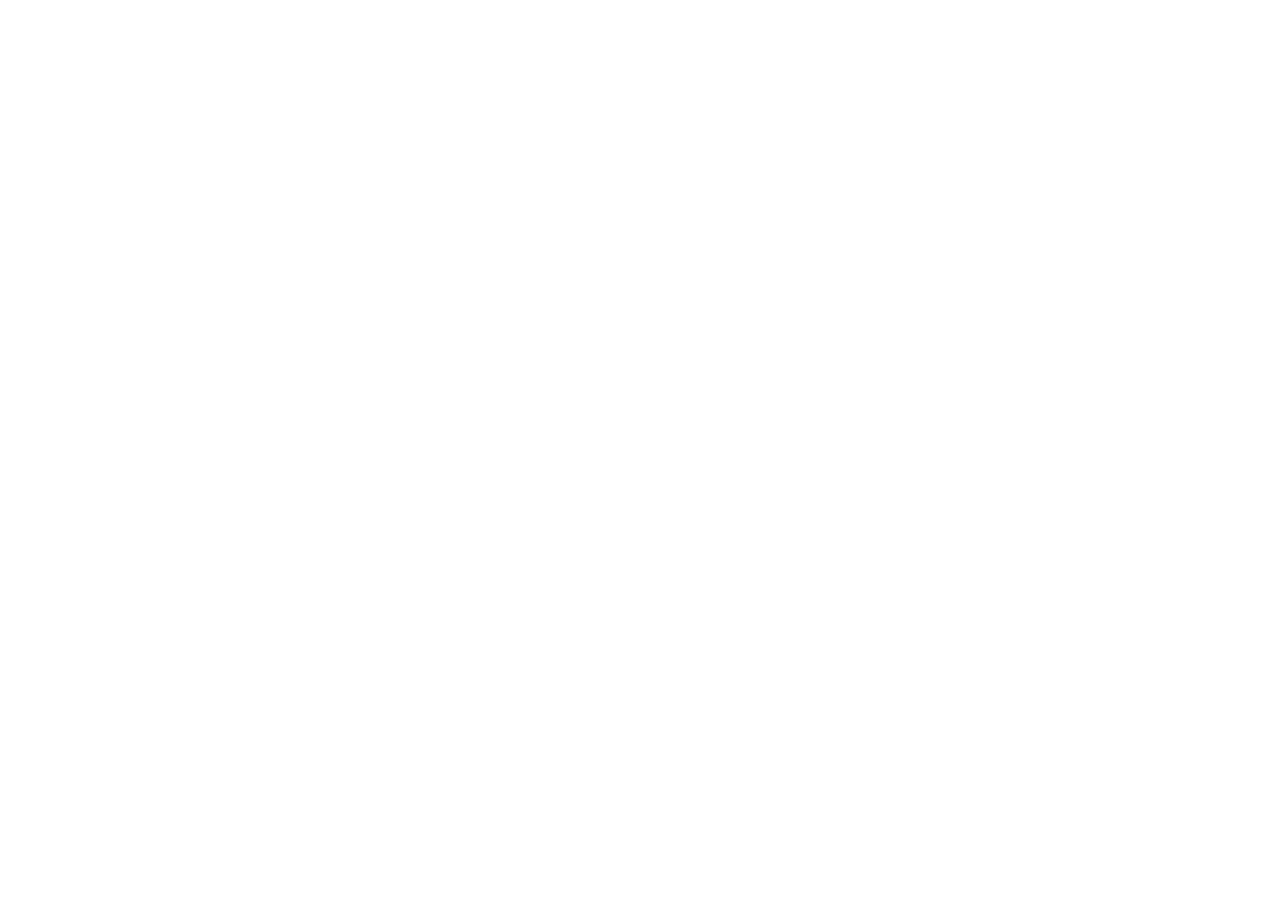
==== proyecto/index.html @ ee245ef7 "Configuración inicial y fin de retos de grilla." ====
<!doctype html>
<html lang="es">

  <head>
    <meta charset="utf-8">
    <meta name="viewport" content="width=device-width, initial-scale=1">
    <!-- CSS only -->
  <link href="https://cdn.jsdelivr.net/npm/bootstrap@5.2.0-beta1/dist/css/bootstrap.min.css" rel="stylesheet" integrity="sha384-0evHe/X+R7YkIZDRvuzKMRqM+OrBnVFBL6DOitfPri4tjfHxaWutUpFmBp4vmVor" crossorigin="anonymous">
    <title>Bootstrap</title>
  </head>
  
  <body>
    
    
    <script src="https://cdn.jsdelivr.net/npm/@popperjs/core@2.11.5/dist/umd/popper.min.js" integrity="sha384-Xe+8cL9oJa6tN/veChSP7q+mnSPaj5Bcu9mPX5F5xIGE0DVittaqT5lorf0EI7Vk" crossorigin="anonymous"></script>
    <script src="https://cdn.jsdelivr.net/npm/bootstrap@5.2.0-beta1/dist/js/bootstrap.min.js" integrity="sha384-kjU+l4N0Yf4ZOJErLsIcvOU2qSb74wXpOhqTvwVx3OElZRweTnQ6d31fXEoRD1Jy" crossorigin="anonymous"></script>
  </body>
</html>
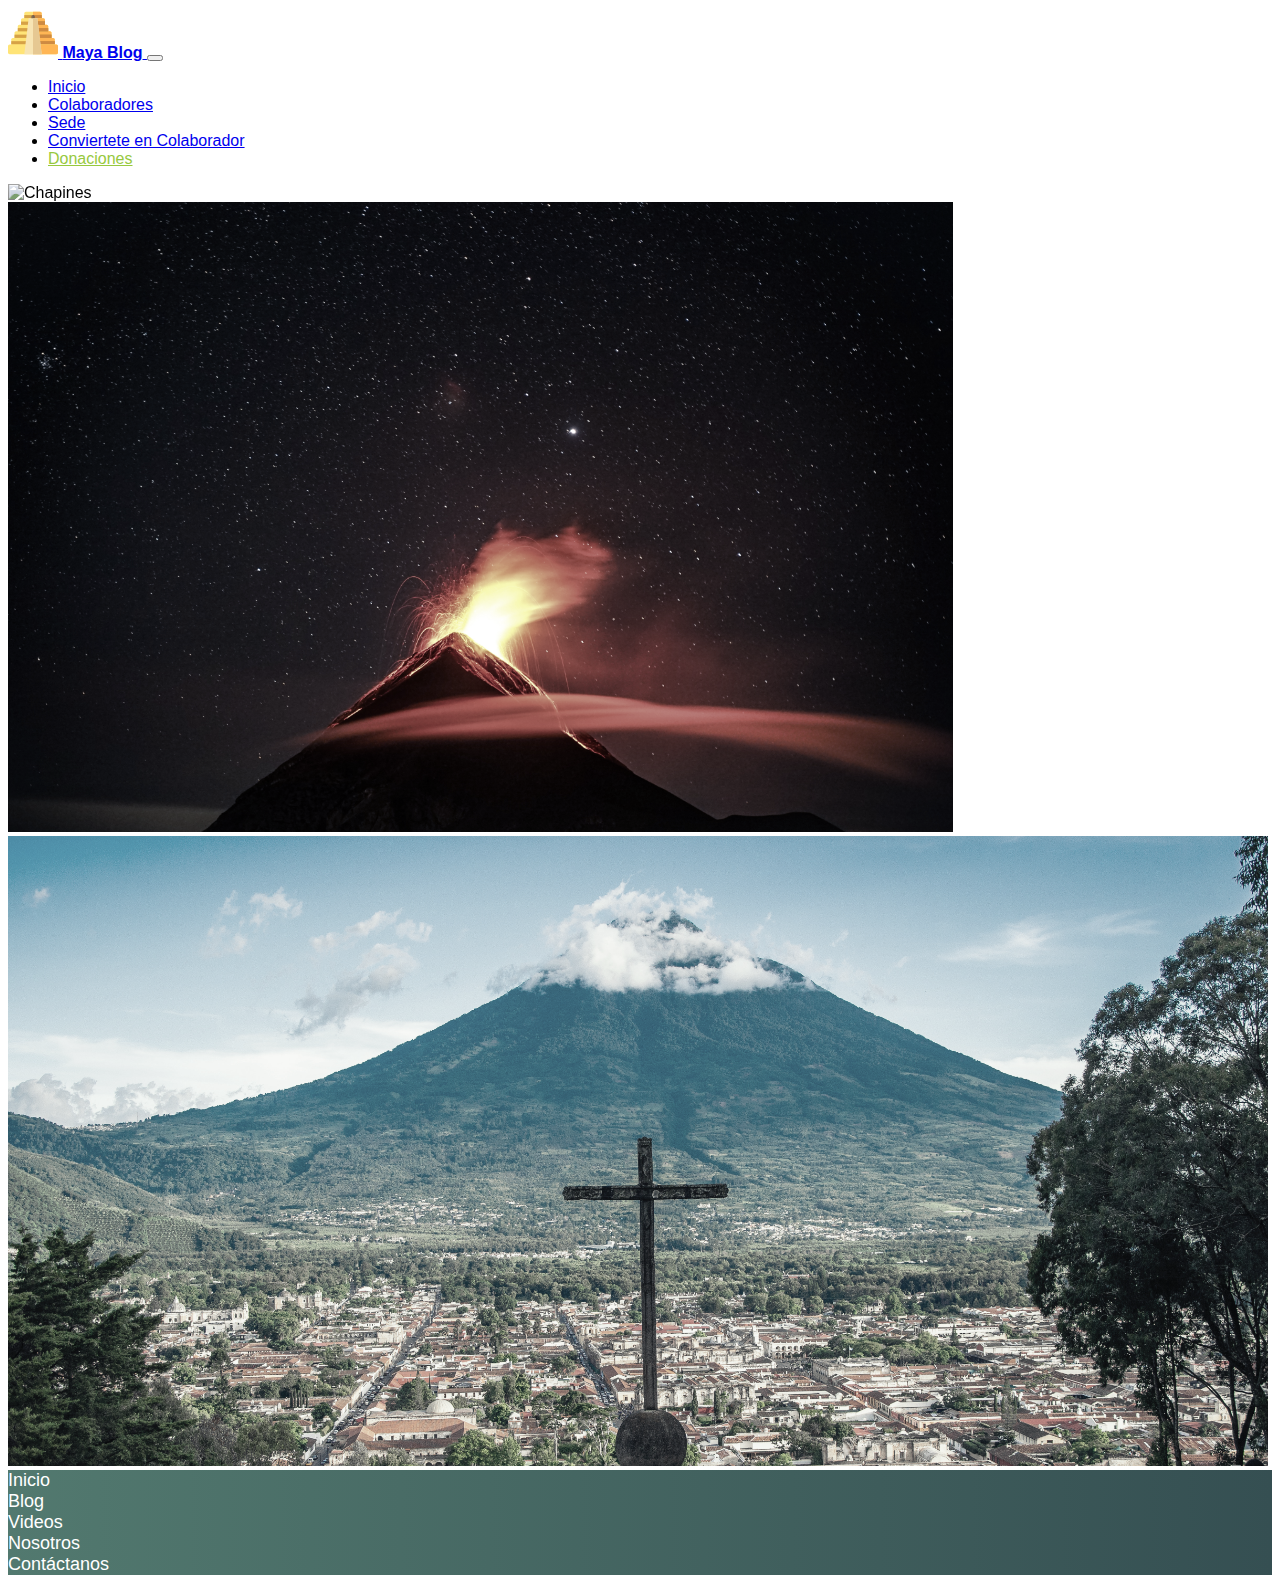
==== commit e77f6287: "Se agregó el header y el main con carrousel" ====
--- a/proyecto/index.html
+++ b/proyecto/index.html
@@ -5,13 +5,92 @@
     <meta charset="utf-8">
     <meta name="viewport" content="width=device-width, initial-scale=1">
     <!-- CSS only -->
-  <link href="https://cdn.jsdelivr.net/npm/bootstrap@5.2.0-beta1/dist/css/bootstrap.min.css" rel="stylesheet" integrity="sha384-0evHe/X+R7YkIZDRvuzKMRqM+OrBnVFBL6DOitfPri4tjfHxaWutUpFmBp4vmVor" crossorigin="anonymous">
-    <title>Bootstrap</title>
+    <link href="https://cdn.jsdelivr.net/npm/bootstrap@5.2.0-beta1/dist/css/bootstrap.min.css" rel="stylesheet" integrity="sha384-0evHe/X+R7YkIZDRvuzKMRqM+OrBnVFBL6DOitfPri4tjfHxaWutUpFmBp4vmVor" crossorigin="anonymous">
+    <link rel="stylesheet" href="styles.css">
+    <title></title>
   </head>
   
   <body>
-    
-    
+    <!-- HEADER -->
+    <!--Agrege navbar-dark para que las letras se pusieran grises, sino, no eran legibles-->
+    <!--El navbar-expand es la propieda que indica en que breeakpoint se expandirá el navbar-->
+    <nav id="header" class="navbar navbar-expand-lg navbar-dark bg-dark">
+        <div class="container">
+          <a class="navbar-brand" href="#">
+            <img src="assets/pyramid-mexico-svgrepo-com.svg" alt="Logo Blog">
+            <strong>Maya Blog</strong>
+          </a>
+          <button class="navbar-toggler" type="button" data-bs-toggle="collapse" data-bs-target="#navbarSupportedContent" aria-controls="navbarSupportedContent" aria-expanded="false" aria-label="Toggle navigation">
+            <span class="navbar-toggler-icon"></span>
+          </button>
+          <div class="collapse navbar-collapse" id="navbarSupportedContent">
+            <!--me y ms es Margin End y Margin Start, en este caso usamos ms auto para agregar margen inicial y correrlo a la derecha-->
+            <ul class="navbar-nav ms-auto mb-2 mb-lg-0">
+              <li class="nav-item">
+                <a class="nav-link active" aria-current="page" href="#">Inicio</a>
+              </li>
+              <li class="nav-item">
+                <a class="nav-link" href="#">Colaboradores</a>
+              </li>
+              <li class="nav-item">
+                <a class="nav-link" href="#">Sede</a>
+              </li>
+              <li class="nav-item">
+                <a class="nav-link" href="#">Conviertete en Colaborador</a>
+              </li>
+              <li class="nav-item">
+                <a class="nav-link text-donacion" href="#">Donaciones</a>
+              </li>
+            </ul>
+          </div>
+        </div>
+      </nav>
+    <!-- /HEADER -->
+
+    <!-- MAIN -->
+    <main>
+        <div id="carouselExampleControls" class="carousel slide" data-bs-ride="carousel" data-bs-pause="false">
+            <div class="carousel-inner">
+              <div class="carousel-item active">
+                <img src="assets/images/pexels-olivia-redpath-artesanias.jpg" class="d-block w-100" alt="Chapines">
+              </div>
+              <div class="carousel-item">
+                <img src="assets/images/pexels-clive-kim-volcanFuego.jpg" class="d-block w-100" alt="Volcan de Fuego en Erupción">
+              </div>
+              <div class="carousel-item">
+                <img src="assets/images/pexels-saulo-zayas-antigua.jpg" class="d-block w-100" alt="Antigua Guatemala">
+              </div>
+            </div>
+          </div>
+    </main>
+    <!-- /MAIN -->
+
+    <!-- FOOTER -->
+    <!--pb es padding bottom y pt es padding top-->
+    <!--también se puede usar py que aplica para abajo y arriba-->
+    <footer id="footer" class="pb-4 pt-4">
+        <div class="container">
+            <div class="row text-center">
+                <div class="col-12 col-md">
+                    <a href="#">Inicio</a>
+                </div>
+                <div class="col-12 col-md">
+                    <a href="#">Blog</a>
+                </div>
+                <div class="col-12 col-md">
+                    <a href="#">Videos</a>
+                </div>
+                <div class="col-12 col-md">
+                    <a href="#">Nosotros</a>
+                </div>
+                <div class="col-12 col-md">
+                    <a href="#">Contáctanos</a>
+                </div>
+            </div>
+        </div>
+    </footer>
+    <!-- /FOOTER -->
+
     <script src="https://cdn.jsdelivr.net/npm/@popperjs/core@2.11.5/dist/umd/popper.min.js" integrity="sha384-Xe+8cL9oJa6tN/veChSP7q+mnSPaj5Bcu9mPX5F5xIGE0DVittaqT5lorf0EI7Vk" crossorigin="anonymous"></script>
     <script src="https://cdn.jsdelivr.net/npm/bootstrap@5.2.0-beta1/dist/js/bootstrap.min.js" integrity="sha384-kjU+l4N0Yf4ZOJErLsIcvOU2qSb74wXpOhqTvwVx3OElZRweTnQ6d31fXEoRD1Jy" crossorigin="anonymous"></script>
   </body>
--- a/proyecto/styles.css
+++ b/proyecto/styles.css
@@ -0,0 +1,35 @@
+html{
+    font-family: Arial, Helvetica, sans-serif;
+}
+
+#header img{
+    width: 50px;
+}
+
+.text-donacion {
+    color: #97c93e !important;
+}
+
+main img{
+    height: 70vh;
+    object-fit:cover;
+    object-position: 15% 85%;
+    filter: grayscale(60%);
+}
+
+#footer {
+    background: linear-gradient(270deg,#354F52,#52796F);
+}
+
+#footer a {
+    color: white;
+    text-decoration: none;
+    font-size: 18px;
+}
+
+/*PALETA DE COLORES
+354F52
+52796F
+84A98C
+CAD2C5
+*/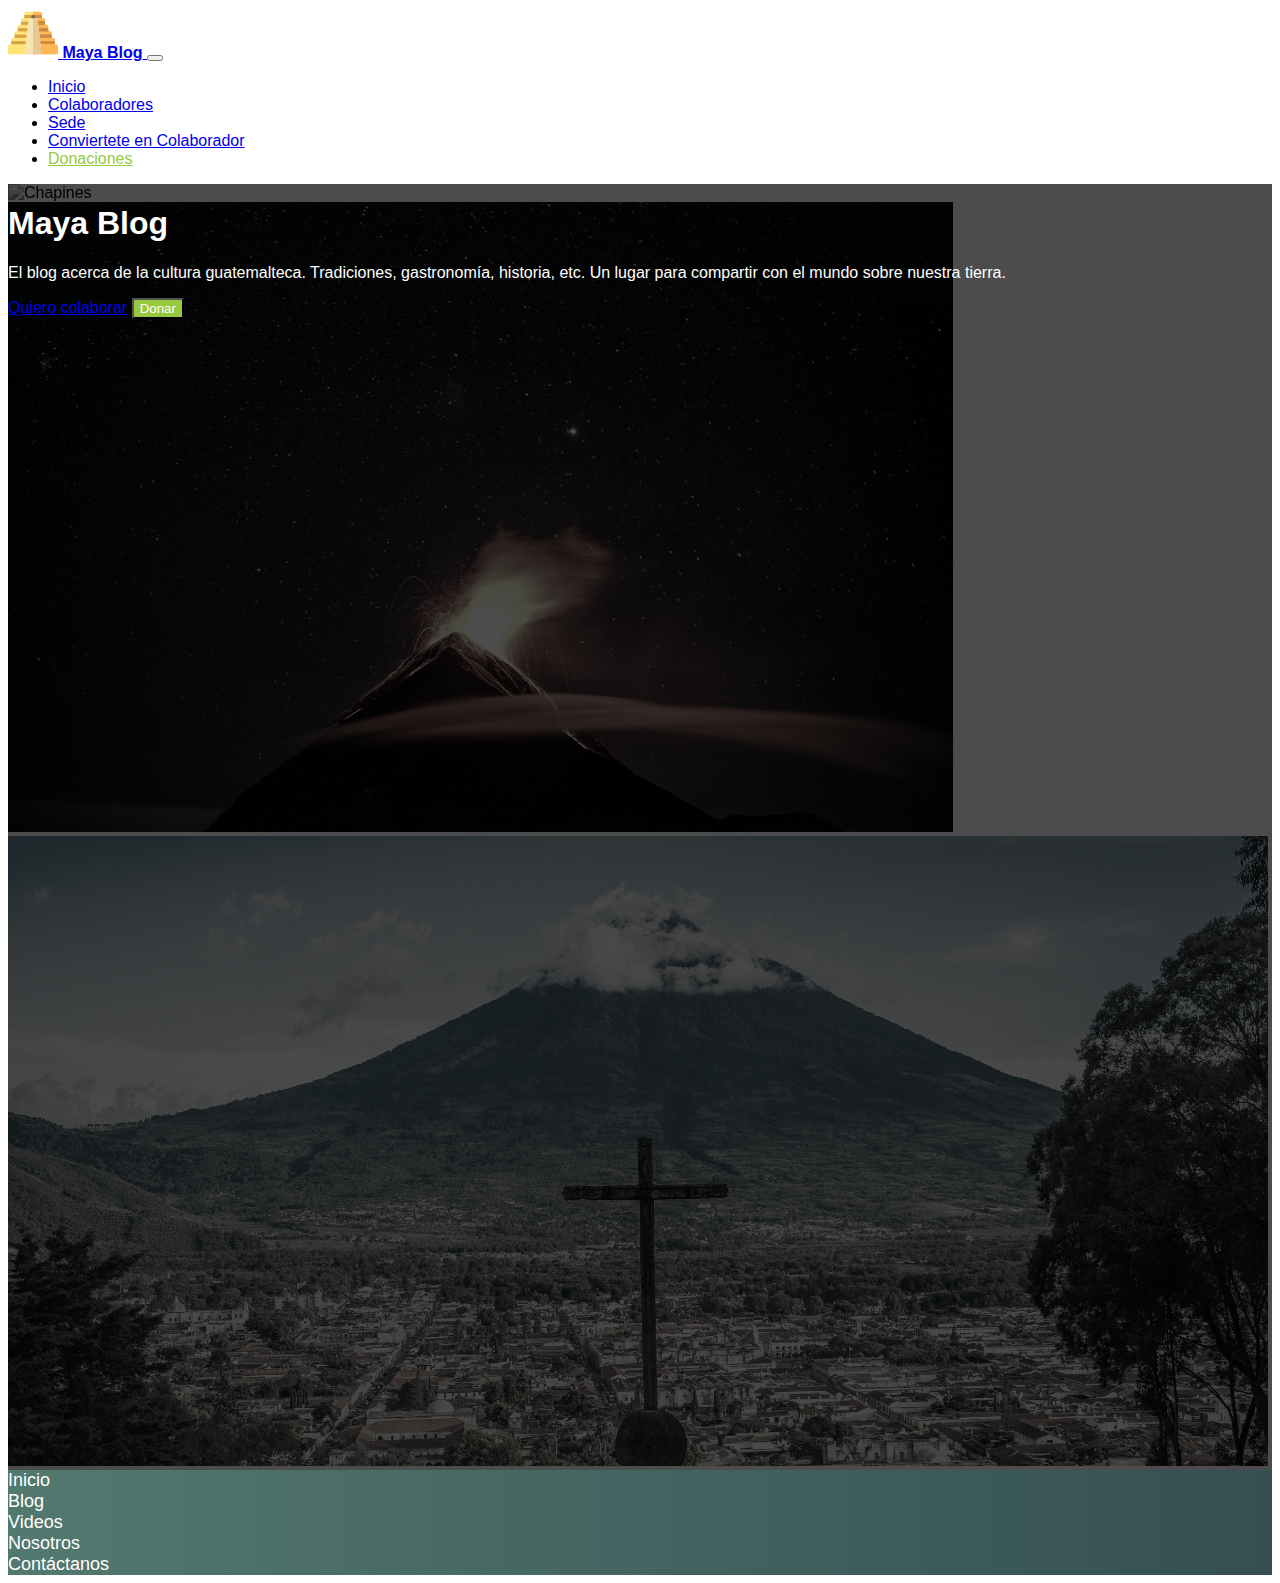
==== commit 14029b3a: "Se agregó overlay sobre carousel con botones" ====
--- a/proyecto/index.html
+++ b/proyecto/index.html
@@ -4,10 +4,11 @@
   <head>
     <meta charset="utf-8">
     <meta name="viewport" content="width=device-width, initial-scale=1">
+    <link rel="icon" href="assets/pyramid-mexico-svgrepo-com.svg" type="image/x-icon">
     <!-- CSS only -->
     <link href="https://cdn.jsdelivr.net/npm/bootstrap@5.2.0-beta1/dist/css/bootstrap.min.css" rel="stylesheet" integrity="sha384-0evHe/X+R7YkIZDRvuzKMRqM+OrBnVFBL6DOitfPri4tjfHxaWutUpFmBp4vmVor" crossorigin="anonymous">
     <link rel="stylesheet" href="styles.css">
-    <title></title>
+    <title>Maya Blog</title>
   </head>
   
   <body>
@@ -49,7 +50,8 @@
 
     <!-- MAIN -->
     <main>
-        <div id="carouselExampleControls" class="carousel slide" data-bs-ride="carousel" data-bs-pause="false">
+      <!-- data-bs-pause es true, el slide se va a detener cuando se haga hover -->
+        <div id="carousel" class="carousel slide" data-bs-ride="carousel" data-bs-pause="false">
             <div class="carousel-inner">
               <div class="carousel-item active">
                 <img src="assets/images/pexels-olivia-redpath-artesanias.jpg" class="d-block w-100" alt="Chapines">
@@ -59,6 +61,19 @@
               </div>
               <div class="carousel-item">
                 <img src="assets/images/pexels-saulo-zayas-antigua.jpg" class="d-block w-100" alt="Antigua Guatemala">
+              </div>
+            </div>
+            <div class="overlay">
+              <div class="container">
+                <div class="row align-items-center">
+                  <div class="col-md-6 offset-md-3 text-center">
+                    <h1>Maya Blog</h1>
+                    <p class="d-none d-md-block fs-5">El blog acerca de la cultura guatemalteca. Tradiciones, gastronomía,  
+                      historia, etc. Un lugar para compartir con el mundo sobre nuestra tierra.</p>
+                      <a href="#" class="btn btn-outline-light fs-5">Quiero colaborar</a>
+                      <button type="button" class="btn btn-donar fs-5">Donar</button>
+                  </div>
+                </div>
               </div>
             </div>
           </div>
--- a/proyecto/styles.css
+++ b/proyecto/styles.css
@@ -14,7 +14,34 @@
     height: 70vh;
     object-fit:cover;
     object-position: 15% 85%;
-    filter: grayscale(60%);
+    filter: grayscale(0.8);
+}
+
+#carousel {
+    position: relative;
+}
+
+#carousel .overlay {
+    position: absolute;
+    top: 0;
+    bottom: 0;
+    left: 0;
+    right: 0;
+    background-color: rgba(0, 0, 0, 0.7);
+    color: white;
+}
+
+.overlay .container,
+.overlay .row {
+    height: 100%;
+}
+
+.btn-donar {
+    background-color: #97c93e !important;
+    color: white;
+}
+.btn-donar:hover {
+    background-color: #52796F !important;
 }
 
 #footer {
@@ -27,6 +54,12 @@
     font-size: 18px;
 }
 
+@media (max-width: 600px) {
+    main img{
+        object-position: 50% 50%;
+    }
+}
+
 /*PALETA DE COLORES
 354F52
 52796F
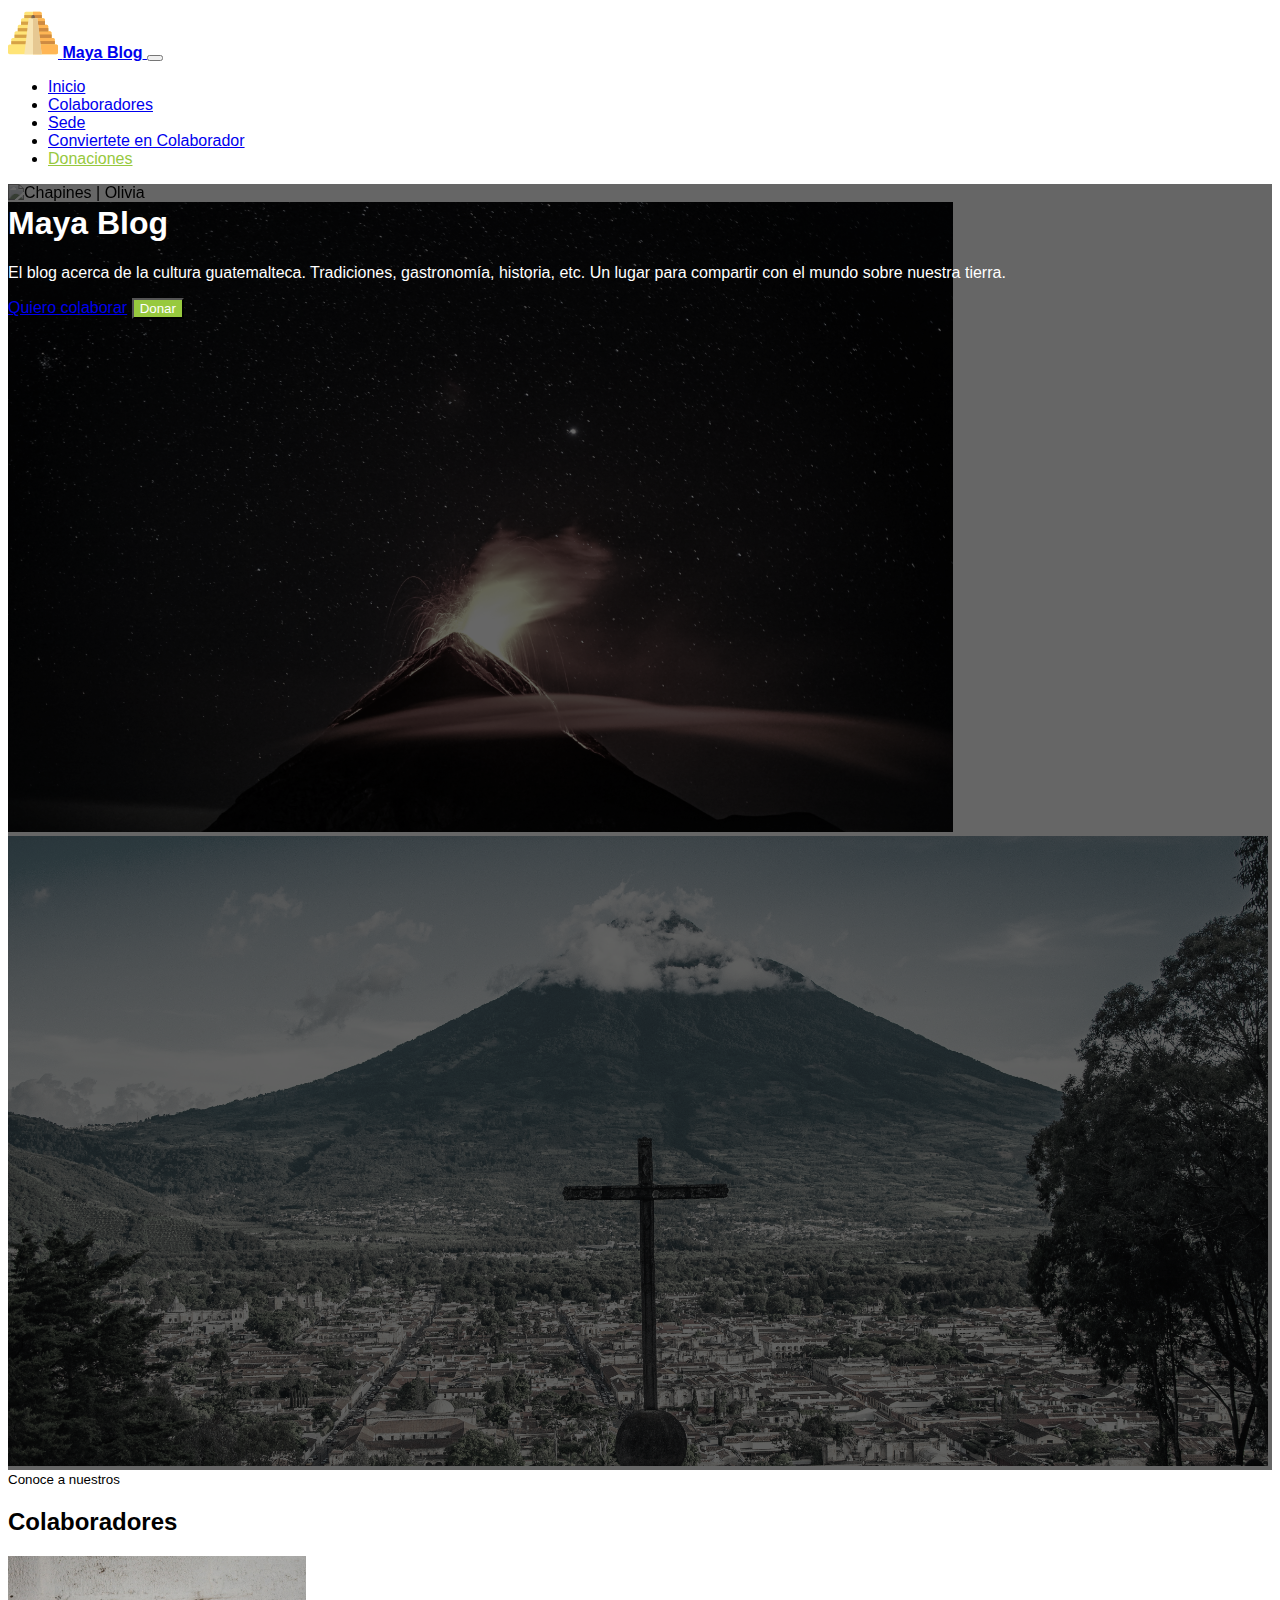
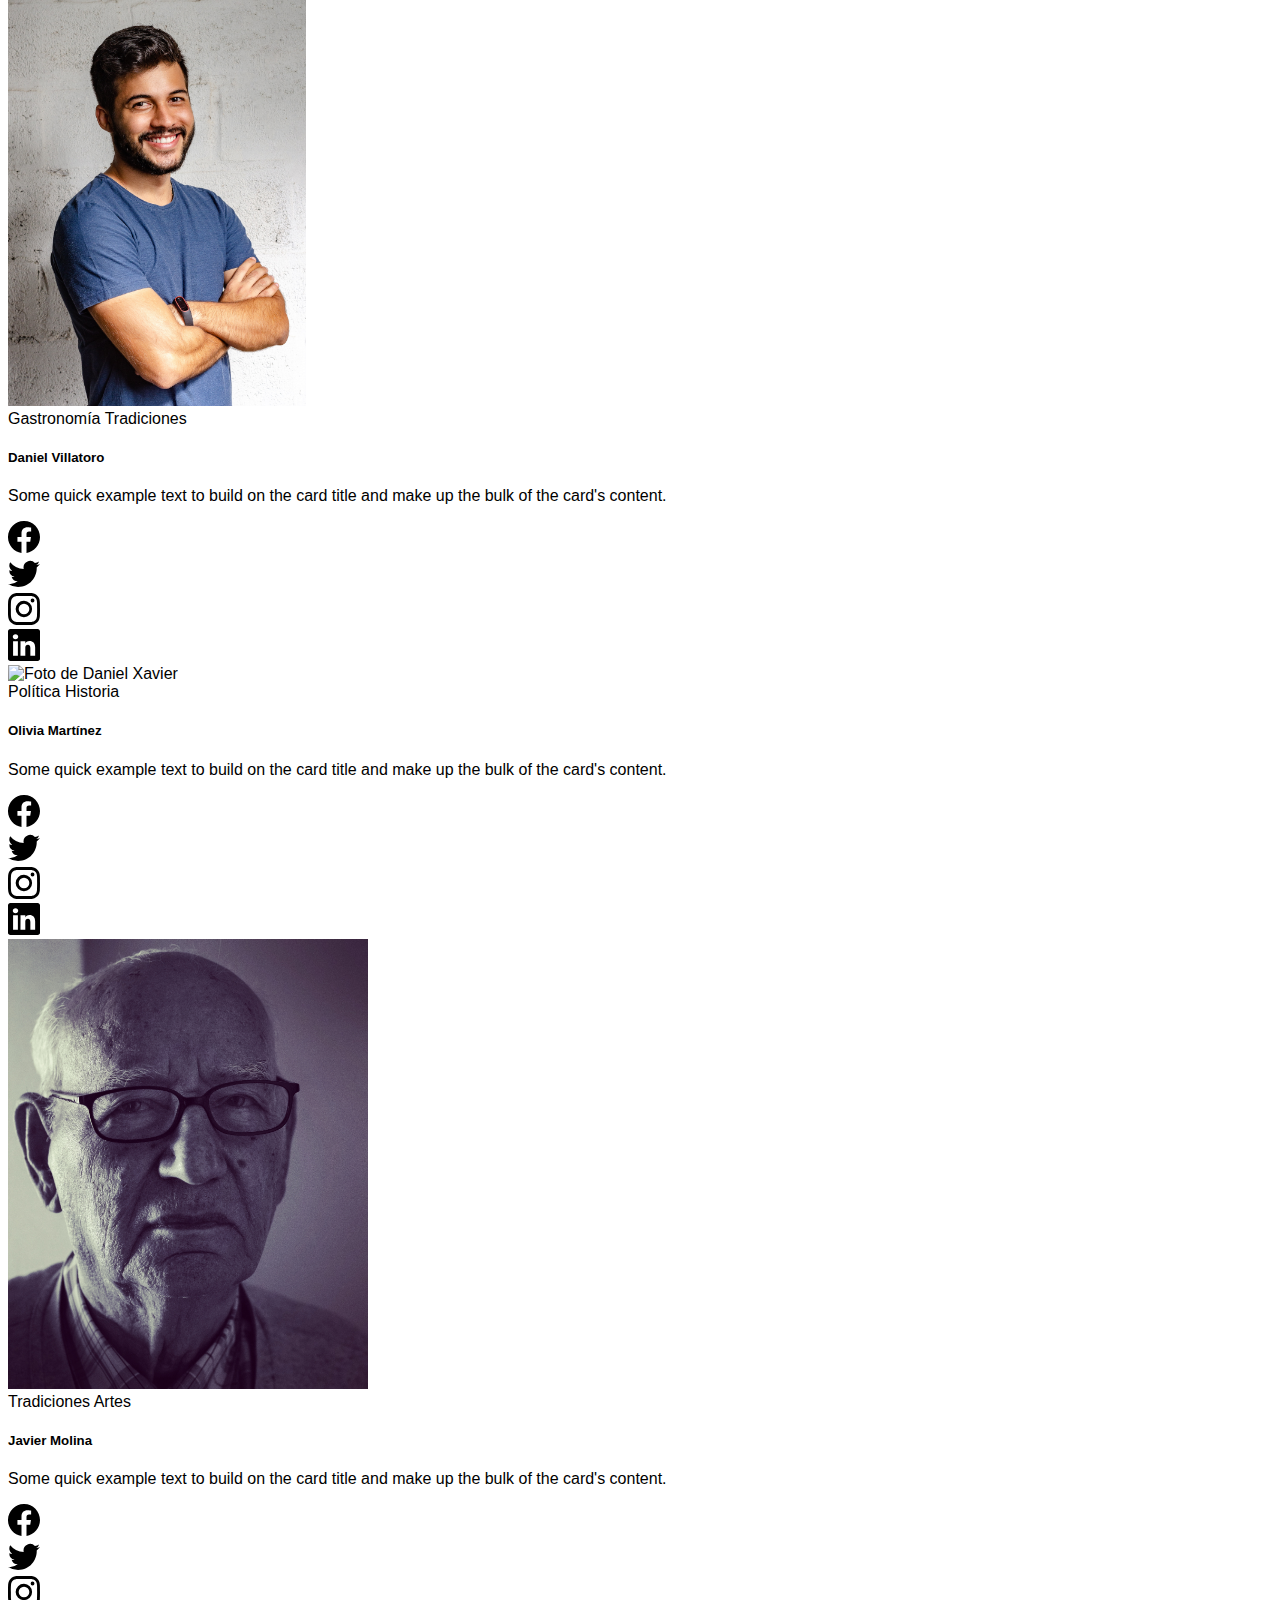
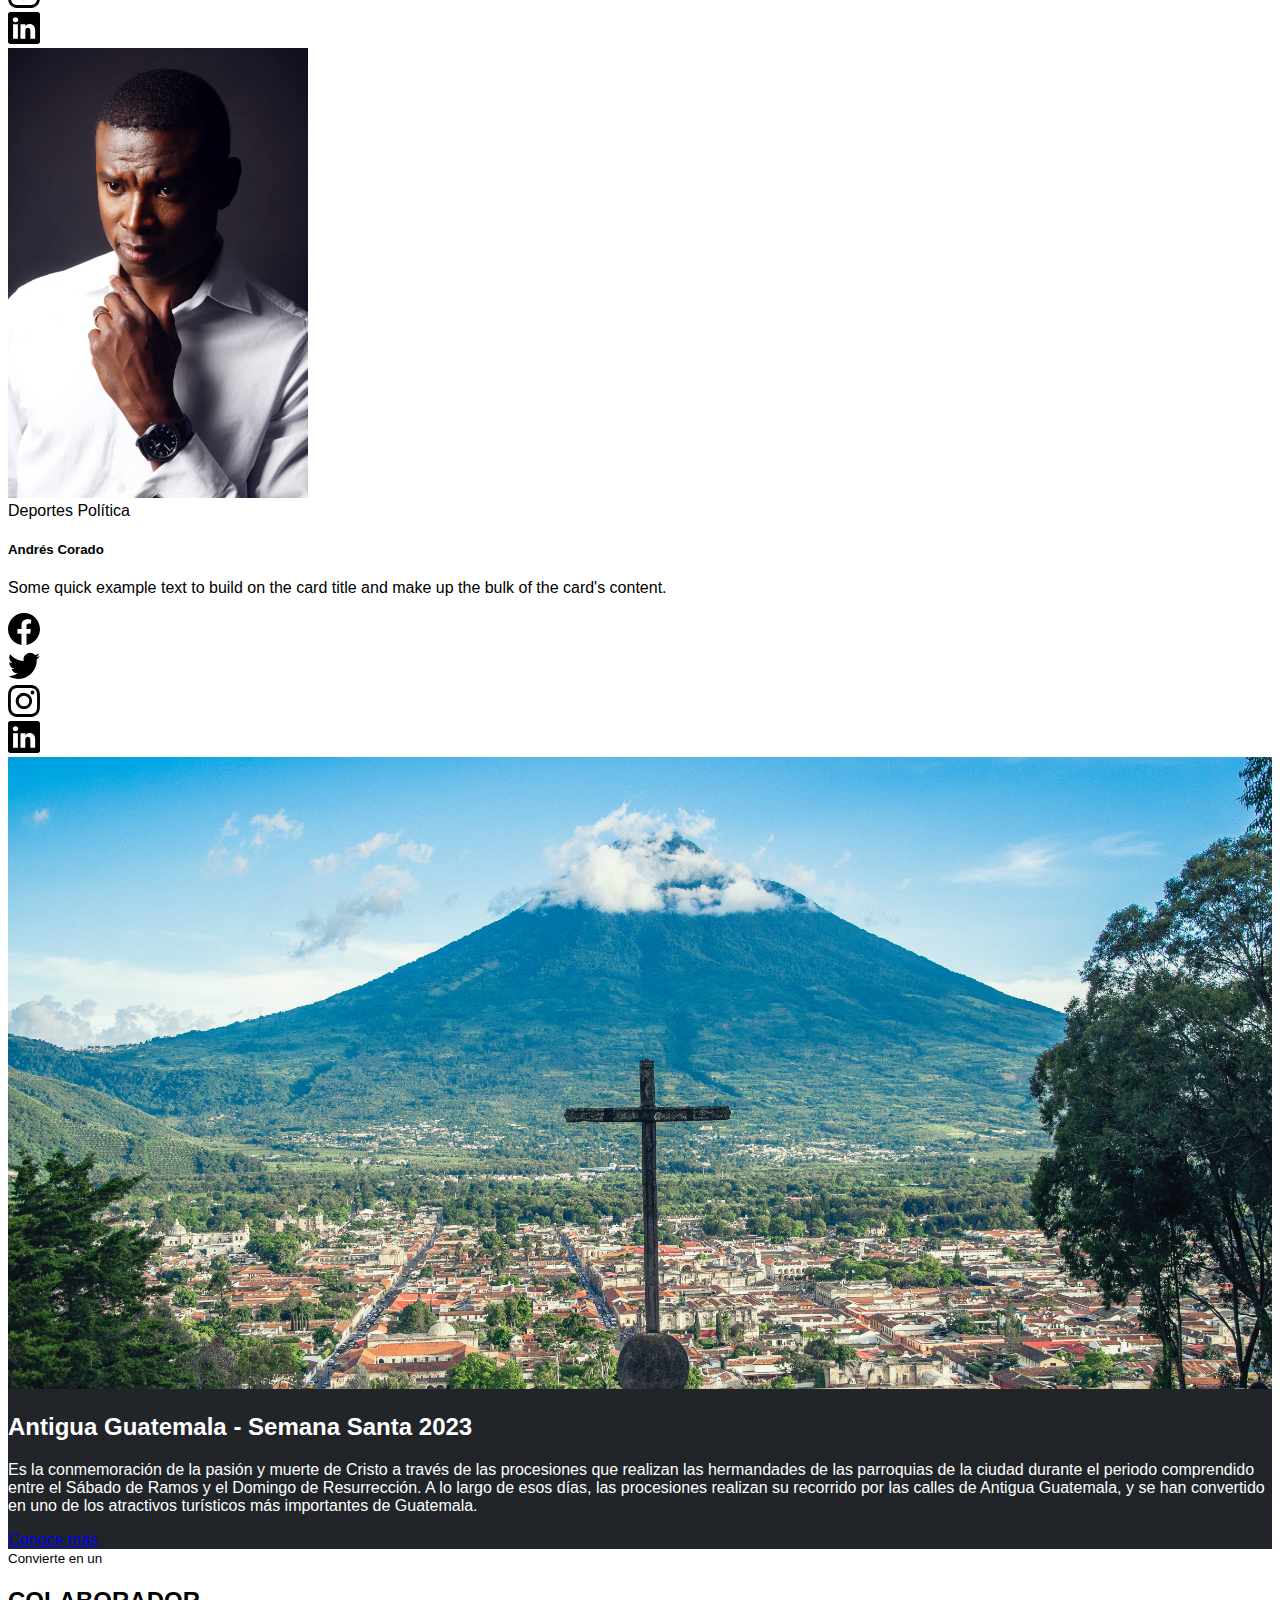
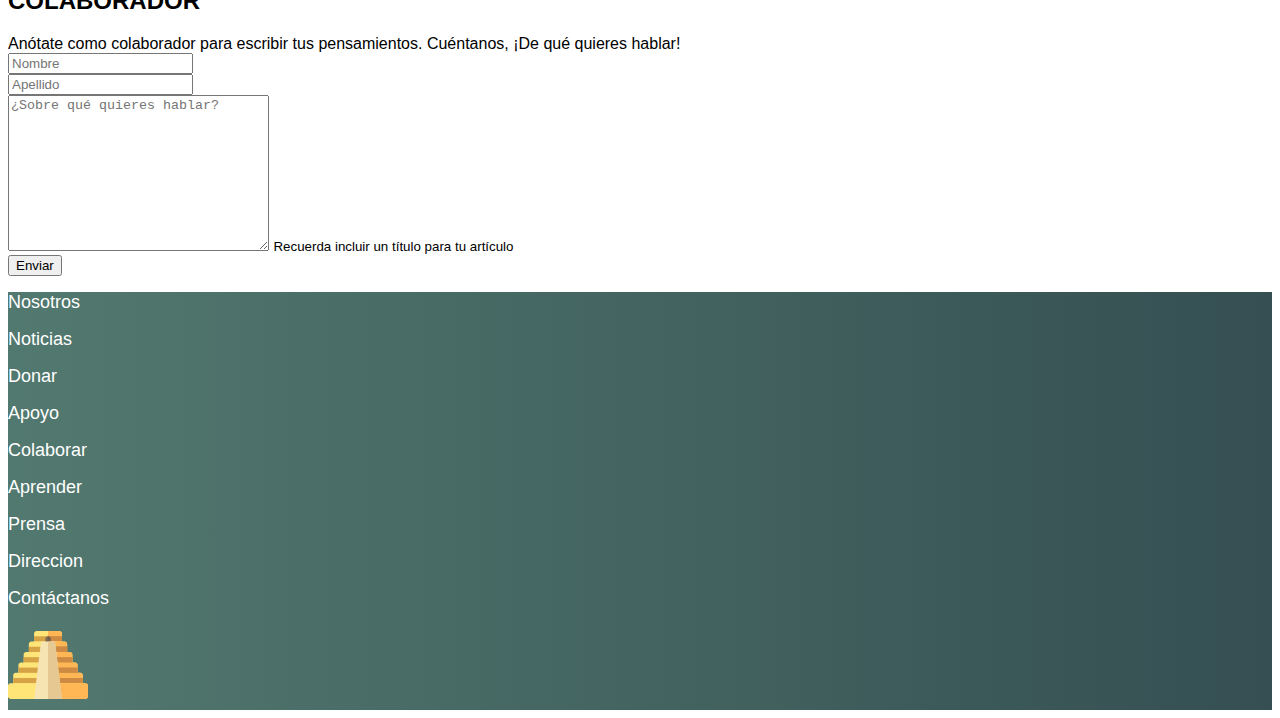
==== commit e61def72: "Se agrega sección de colaboradores, información y formulario" ====
--- a/proyecto/index.html
+++ b/proyecto/index.html
@@ -54,13 +54,13 @@
         <div id="carousel" class="carousel slide" data-bs-ride="carousel" data-bs-pause="false">
             <div class="carousel-inner">
               <div class="carousel-item active">
-                <img src="assets/images/pexels-olivia-redpath-artesanias.jpg" class="d-block w-100" alt="Chapines">
+                <img src="assets/images/pexels-olivia-redpath-artesanias.jpg" class="d-block w-100" alt="Chapines | Olivia">
               </div>
               <div class="carousel-item">
-                <img src="assets/images/pexels-clive-kim-volcanFuego.jpg" class="d-block w-100" alt="Volcan de Fuego en Erupción">
+                <img src="assets/images/pexels-clive-kim-volcanFuego.jpg" class="d-block w-100" alt="Volcan de Fuego en Erupción | Clive Kim">
               </div>
               <div class="carousel-item">
-                <img src="assets/images/pexels-saulo-zayas-antigua.jpg" class="d-block w-100" alt="Antigua Guatemala">
+                <img src="assets/images/pexels-saulo-zayas-antigua.jpg" class="d-block w-100" alt="Antigua Guatemala | Saulo Zayas">
               </div>
             </div>
             <div class="overlay">
@@ -80,26 +80,265 @@
     </main>
     <!-- /MAIN -->
 
+    <!-- COLABORADORES -->
+    <section id="colab" class="mt-4 mb-1">
+      <div class="container">
+        <div class="row">
+          <div class="col text-center text-uppercase">
+            <small>Conoce a nuestros</small>
+            <h2>Colaboradores</h2>
+          </div>
+        </div>
+
+        <div class="row mt-3">
+          <div class="col-lg-3 col-sm-6 mb-4">
+            <div class="card">
+              <img src="assets/colaboradores/pexels-italo-melo-0.jpg" class="card-img-top" alt="Foto de Daniel Xavier">
+              <div class="card-body">
+                <div class="badges mb-2 text-end">
+                  <span class="badge rounded-pill text-bg-warning py-2">Gastronomía</span>
+                  <span class="badge rounded-pill text-bg-success py-2">Tradiciones</span>
+                </div>
+                <h5 class="card-title">Daniel Villatoro</h5>
+                <p class="card-text">Some quick example text to build on the card title and make up the bulk of the card's content.</p>
+                <div class="row ">
+                  <div class="col-3">
+                    <svg xmlns="http://www.w3.org/2000/svg" width="32" height="32" fill="currentColor" class="bi bi-facebook" viewBox="0 0 16 16">
+                      <path d="M16 8.049c0-4.446-3.582-8.05-8-8.05C3.58 0-.002 3.603-.002 8.05c0 4.017 2.926 7.347 6.75 7.951v-5.625h-2.03V8.05H6.75V6.275c0-2.017 1.195-3.131 3.022-3.131.876 0 1.791.157 1.791.157v1.98h-1.009c-.993 0-1.303.621-1.303 1.258v1.51h2.218l-.354 2.326H9.25V16c3.824-.604 6.75-3.934 6.75-7.951z"/>
+                    </svg>
+                  </div>
+
+                  <div class="col-3">
+                    <svg xmlns="http://www.w3.org/2000/svg" width="32" height="32" fill="currentColor" class="bi bi-twitter" viewBox="0 0 16 16">
+                      <path d="M5.026 15c6.038 0 9.341-5.003 9.341-9.334 0-.14 0-.282-.006-.422A6.685 6.685 0 0 0 16 3.542a6.658 6.658 0 0 1-1.889.518 3.301 3.301 0 0 0 1.447-1.817 6.533 6.533 0 0 1-2.087.793A3.286 3.286 0 0 0 7.875 6.03a9.325 9.325 0 0 1-6.767-3.429 3.289 3.289 0 0 0 1.018 4.382A3.323 3.323 0 0 1 .64 6.575v.045a3.288 3.288 0 0 0 2.632 3.218 3.203 3.203 0 0 1-.865.115 3.23 3.23 0 0 1-.614-.057 3.283 3.283 0 0 0 3.067 2.277A6.588 6.588 0 0 1 .78 13.58a6.32 6.32 0 0 1-.78-.045A9.344 9.344 0 0 0 5.026 15z"/>
+                    </svg>
+                  </div>
+
+                  <div class="col-3">
+                    <svg xmlns="http://www.w3.org/2000/svg" width="32" height="32" fill="currentColor" class="bi bi-instagram" viewBox="0 0 16 16">
+                      <path d="M8 0C5.829 0 5.556.01 4.703.048 3.85.088 3.269.222 2.76.42a3.917 3.917 0 0 0-1.417.923A3.927 3.927 0 0 0 .42 2.76C.222 3.268.087 3.85.048 4.7.01 5.555 0 5.827 0 8.001c0 2.172.01 2.444.048 3.297.04.852.174 1.433.372 1.942.205.526.478.972.923 1.417.444.445.89.719 1.416.923.51.198 1.09.333 1.942.372C5.555 15.99 5.827 16 8 16s2.444-.01 3.298-.048c.851-.04 1.434-.174 1.943-.372a3.916 3.916 0 0 0 1.416-.923c.445-.445.718-.891.923-1.417.197-.509.332-1.09.372-1.942C15.99 10.445 16 10.173 16 8s-.01-2.445-.048-3.299c-.04-.851-.175-1.433-.372-1.941a3.926 3.926 0 0 0-.923-1.417A3.911 3.911 0 0 0 13.24.42c-.51-.198-1.092-.333-1.943-.372C10.443.01 10.172 0 7.998 0h.003zm-.717 1.442h.718c2.136 0 2.389.007 3.232.046.78.035 1.204.166 1.486.275.373.145.64.319.92.599.28.28.453.546.598.92.11.281.24.705.275 1.485.039.843.047 1.096.047 3.231s-.008 2.389-.047 3.232c-.035.78-.166 1.203-.275 1.485a2.47 2.47 0 0 1-.599.919c-.28.28-.546.453-.92.598-.28.11-.704.24-1.485.276-.843.038-1.096.047-3.232.047s-2.39-.009-3.233-.047c-.78-.036-1.203-.166-1.485-.276a2.478 2.478 0 0 1-.92-.598 2.48 2.48 0 0 1-.6-.92c-.109-.281-.24-.705-.275-1.485-.038-.843-.046-1.096-.046-3.233 0-2.136.008-2.388.046-3.231.036-.78.166-1.204.276-1.486.145-.373.319-.64.599-.92.28-.28.546-.453.92-.598.282-.11.705-.24 1.485-.276.738-.034 1.024-.044 2.515-.045v.002zm4.988 1.328a.96.96 0 1 0 0 1.92.96.96 0 0 0 0-1.92zm-4.27 1.122a4.109 4.109 0 1 0 0 8.217 4.109 4.109 0 0 0 0-8.217zm0 1.441a2.667 2.667 0 1 1 0 5.334 2.667 2.667 0 0 1 0-5.334z"/>
+                    </svg>
+                  </div>
+
+                  <div class="col-3">
+                    <svg xmlns="http://www.w3.org/2000/svg" width="32" height="32" fill="currentColor" class="bi bi-linkedin" viewBox="0 0 16 16">
+                      <path d="M0 1.146C0 .513.526 0 1.175 0h13.65C15.474 0 16 .513 16 1.146v13.708c0 .633-.526 1.146-1.175 1.146H1.175C.526 16 0 15.487 0 14.854V1.146zm4.943 12.248V6.169H2.542v7.225h2.401zm-1.2-8.212c.837 0 1.358-.554 1.358-1.248-.015-.709-.52-1.248-1.342-1.248-.822 0-1.359.54-1.359 1.248 0 .694.521 1.248 1.327 1.248h.016zm4.908 8.212V9.359c0-.216.016-.432.08-.586.173-.431.568-.878 1.232-.878.869 0 1.216.662 1.216 1.634v3.865h2.401V9.25c0-2.22-1.184-3.252-2.764-3.252-1.274 0-1.845.7-2.165 1.193v.025h-.016a5.54 5.54 0 0 1 .016-.025V6.169h-2.4c.03.678 0 7.225 0 7.225h2.4z"/>
+                    </svg>
+                  </div>
+                </div>
+              </div>
+            </div>
+          </div>
+
+          <div class="col-lg-3 col-sm-6 mb-4">
+            <div class="card">
+              <img src="assets/colaboradores/pexels-daniel-xavier-1.jpg" class="card-img-top" alt="Foto de Daniel Xavier">
+              <div class="card-body">
+                <div class="badges mb-2 text-end">
+                  <span class="badge rounded-pill text-bg-primary py-2">Política</span>
+                  <span class="badge rounded-pill text-bg-secondary py-2">Historia</span>
+                </div>
+                <h5 class="card-title">Olivia Martínez</h5>
+                <p class="card-text">Some quick example text to build on the card title and make up the bulk of the card's content.</p>
+                <div class="row ">
+                  <div class="col-3">
+                    <svg xmlns="http://www.w3.org/2000/svg" width="32" height="32" fill="currentColor" class="bi bi-facebook" viewBox="0 0 16 16">
+                      <path d="M16 8.049c0-4.446-3.582-8.05-8-8.05C3.58 0-.002 3.603-.002 8.05c0 4.017 2.926 7.347 6.75 7.951v-5.625h-2.03V8.05H6.75V6.275c0-2.017 1.195-3.131 3.022-3.131.876 0 1.791.157 1.791.157v1.98h-1.009c-.993 0-1.303.621-1.303 1.258v1.51h2.218l-.354 2.326H9.25V16c3.824-.604 6.75-3.934 6.75-7.951z"/>
+                    </svg>
+                  </div>
+
+                  <div class="col-3">
+                    <svg xmlns="http://www.w3.org/2000/svg" width="32" height="32" fill="currentColor" class="bi bi-twitter" viewBox="0 0 16 16">
+                      <path d="M5.026 15c6.038 0 9.341-5.003 9.341-9.334 0-.14 0-.282-.006-.422A6.685 6.685 0 0 0 16 3.542a6.658 6.658 0 0 1-1.889.518 3.301 3.301 0 0 0 1.447-1.817 6.533 6.533 0 0 1-2.087.793A3.286 3.286 0 0 0 7.875 6.03a9.325 9.325 0 0 1-6.767-3.429 3.289 3.289 0 0 0 1.018 4.382A3.323 3.323 0 0 1 .64 6.575v.045a3.288 3.288 0 0 0 2.632 3.218 3.203 3.203 0 0 1-.865.115 3.23 3.23 0 0 1-.614-.057 3.283 3.283 0 0 0 3.067 2.277A6.588 6.588 0 0 1 .78 13.58a6.32 6.32 0 0 1-.78-.045A9.344 9.344 0 0 0 5.026 15z"/>
+                    </svg>
+                  </div>
+
+                  <div class="col-3">
+                    <svg xmlns="http://www.w3.org/2000/svg" width="32" height="32" fill="currentColor" class="bi bi-instagram" viewBox="0 0 16 16">
+                      <path d="M8 0C5.829 0 5.556.01 4.703.048 3.85.088 3.269.222 2.76.42a3.917 3.917 0 0 0-1.417.923A3.927 3.927 0 0 0 .42 2.76C.222 3.268.087 3.85.048 4.7.01 5.555 0 5.827 0 8.001c0 2.172.01 2.444.048 3.297.04.852.174 1.433.372 1.942.205.526.478.972.923 1.417.444.445.89.719 1.416.923.51.198 1.09.333 1.942.372C5.555 15.99 5.827 16 8 16s2.444-.01 3.298-.048c.851-.04 1.434-.174 1.943-.372a3.916 3.916 0 0 0 1.416-.923c.445-.445.718-.891.923-1.417.197-.509.332-1.09.372-1.942C15.99 10.445 16 10.173 16 8s-.01-2.445-.048-3.299c-.04-.851-.175-1.433-.372-1.941a3.926 3.926 0 0 0-.923-1.417A3.911 3.911 0 0 0 13.24.42c-.51-.198-1.092-.333-1.943-.372C10.443.01 10.172 0 7.998 0h.003zm-.717 1.442h.718c2.136 0 2.389.007 3.232.046.78.035 1.204.166 1.486.275.373.145.64.319.92.599.28.28.453.546.598.92.11.281.24.705.275 1.485.039.843.047 1.096.047 3.231s-.008 2.389-.047 3.232c-.035.78-.166 1.203-.275 1.485a2.47 2.47 0 0 1-.599.919c-.28.28-.546.453-.92.598-.28.11-.704.24-1.485.276-.843.038-1.096.047-3.232.047s-2.39-.009-3.233-.047c-.78-.036-1.203-.166-1.485-.276a2.478 2.478 0 0 1-.92-.598 2.48 2.48 0 0 1-.6-.92c-.109-.281-.24-.705-.275-1.485-.038-.843-.046-1.096-.046-3.233 0-2.136.008-2.388.046-3.231.036-.78.166-1.204.276-1.486.145-.373.319-.64.599-.92.28-.28.546-.453.92-.598.282-.11.705-.24 1.485-.276.738-.034 1.024-.044 2.515-.045v.002zm4.988 1.328a.96.96 0 1 0 0 1.92.96.96 0 0 0 0-1.92zm-4.27 1.122a4.109 4.109 0 1 0 0 8.217 4.109 4.109 0 0 0 0-8.217zm0 1.441a2.667 2.667 0 1 1 0 5.334 2.667 2.667 0 0 1 0-5.334z"/>
+                    </svg>
+                  </div>
+
+                  <div class="col-3">
+                    <svg xmlns="http://www.w3.org/2000/svg" width="32" height="32" fill="currentColor" class="bi bi-linkedin" viewBox="0 0 16 16">
+                      <path d="M0 1.146C0 .513.526 0 1.175 0h13.65C15.474 0 16 .513 16 1.146v13.708c0 .633-.526 1.146-1.175 1.146H1.175C.526 16 0 15.487 0 14.854V1.146zm4.943 12.248V6.169H2.542v7.225h2.401zm-1.2-8.212c.837 0 1.358-.554 1.358-1.248-.015-.709-.52-1.248-1.342-1.248-.822 0-1.359.54-1.359 1.248 0 .694.521 1.248 1.327 1.248h.016zm4.908 8.212V9.359c0-.216.016-.432.08-.586.173-.431.568-.878 1.232-.878.869 0 1.216.662 1.216 1.634v3.865h2.401V9.25c0-2.22-1.184-3.252-2.764-3.252-1.274 0-1.845.7-2.165 1.193v.025h-.016a5.54 5.54 0 0 1 .016-.025V6.169h-2.4c.03.678 0 7.225 0 7.225h2.4z"/>
+                    </svg>
+                  </div>
+                </div>
+              </div>
+            </div>
+          </div>
+
+          <div class="col-lg-3 col-sm-6 mb-4">
+            <div class="card">
+              <img src="assets/colaboradores/pexels-serkan-göktay-3.jpg" class="card-img-top" alt="Foto de Daniel Xavier">
+              <div class="card-body">
+                <div class="badges mb-2 text-end">
+                  <span class="badge rounded-pill text-bg-success py-2">Tradiciones</span>
+                  <span class="badge rounded-pill text-bg-info py-2">Artes</span>
+                </div>
+                <h5 class="card-title">Javier Molina</h5>
+                <p class="card-text">Some quick example text to build on the card title and make up the bulk of the card's content.</p>
+                <div class="row ">
+                  <div class="col-3">
+                    <svg xmlns="http://www.w3.org/2000/svg" width="32" height="32" fill="currentColor" class="bi bi-facebook" viewBox="0 0 16 16">
+                      <path d="M16 8.049c0-4.446-3.582-8.05-8-8.05C3.58 0-.002 3.603-.002 8.05c0 4.017 2.926 7.347 6.75 7.951v-5.625h-2.03V8.05H6.75V6.275c0-2.017 1.195-3.131 3.022-3.131.876 0 1.791.157 1.791.157v1.98h-1.009c-.993 0-1.303.621-1.303 1.258v1.51h2.218l-.354 2.326H9.25V16c3.824-.604 6.75-3.934 6.75-7.951z"/>
+                    </svg>
+                  </div>
+
+                  <div class="col-3">
+                    <svg xmlns="http://www.w3.org/2000/svg" width="32" height="32" fill="currentColor" class="bi bi-twitter" viewBox="0 0 16 16">
+                      <path d="M5.026 15c6.038 0 9.341-5.003 9.341-9.334 0-.14 0-.282-.006-.422A6.685 6.685 0 0 0 16 3.542a6.658 6.658 0 0 1-1.889.518 3.301 3.301 0 0 0 1.447-1.817 6.533 6.533 0 0 1-2.087.793A3.286 3.286 0 0 0 7.875 6.03a9.325 9.325 0 0 1-6.767-3.429 3.289 3.289 0 0 0 1.018 4.382A3.323 3.323 0 0 1 .64 6.575v.045a3.288 3.288 0 0 0 2.632 3.218 3.203 3.203 0 0 1-.865.115 3.23 3.23 0 0 1-.614-.057 3.283 3.283 0 0 0 3.067 2.277A6.588 6.588 0 0 1 .78 13.58a6.32 6.32 0 0 1-.78-.045A9.344 9.344 0 0 0 5.026 15z"/>
+                    </svg>
+                  </div>
+
+                  <div class="col-3">
+                    <svg xmlns="http://www.w3.org/2000/svg" width="32" height="32" fill="currentColor" class="bi bi-instagram" viewBox="0 0 16 16">
+                      <path d="M8 0C5.829 0 5.556.01 4.703.048 3.85.088 3.269.222 2.76.42a3.917 3.917 0 0 0-1.417.923A3.927 3.927 0 0 0 .42 2.76C.222 3.268.087 3.85.048 4.7.01 5.555 0 5.827 0 8.001c0 2.172.01 2.444.048 3.297.04.852.174 1.433.372 1.942.205.526.478.972.923 1.417.444.445.89.719 1.416.923.51.198 1.09.333 1.942.372C5.555 15.99 5.827 16 8 16s2.444-.01 3.298-.048c.851-.04 1.434-.174 1.943-.372a3.916 3.916 0 0 0 1.416-.923c.445-.445.718-.891.923-1.417.197-.509.332-1.09.372-1.942C15.99 10.445 16 10.173 16 8s-.01-2.445-.048-3.299c-.04-.851-.175-1.433-.372-1.941a3.926 3.926 0 0 0-.923-1.417A3.911 3.911 0 0 0 13.24.42c-.51-.198-1.092-.333-1.943-.372C10.443.01 10.172 0 7.998 0h.003zm-.717 1.442h.718c2.136 0 2.389.007 3.232.046.78.035 1.204.166 1.486.275.373.145.64.319.92.599.28.28.453.546.598.92.11.281.24.705.275 1.485.039.843.047 1.096.047 3.231s-.008 2.389-.047 3.232c-.035.78-.166 1.203-.275 1.485a2.47 2.47 0 0 1-.599.919c-.28.28-.546.453-.92.598-.28.11-.704.24-1.485.276-.843.038-1.096.047-3.232.047s-2.39-.009-3.233-.047c-.78-.036-1.203-.166-1.485-.276a2.478 2.478 0 0 1-.92-.598 2.48 2.48 0 0 1-.6-.92c-.109-.281-.24-.705-.275-1.485-.038-.843-.046-1.096-.046-3.233 0-2.136.008-2.388.046-3.231.036-.78.166-1.204.276-1.486.145-.373.319-.64.599-.92.28-.28.546-.453.92-.598.282-.11.705-.24 1.485-.276.738-.034 1.024-.044 2.515-.045v.002zm4.988 1.328a.96.96 0 1 0 0 1.92.96.96 0 0 0 0-1.92zm-4.27 1.122a4.109 4.109 0 1 0 0 8.217 4.109 4.109 0 0 0 0-8.217zm0 1.441a2.667 2.667 0 1 1 0 5.334 2.667 2.667 0 0 1 0-5.334z"/>
+                    </svg>
+                  </div>
+
+                  <div class="col-3">
+                    <svg xmlns="http://www.w3.org/2000/svg" width="32" height="32" fill="currentColor" class="bi bi-linkedin" viewBox="0 0 16 16">
+                      <path d="M0 1.146C0 .513.526 0 1.175 0h13.65C15.474 0 16 .513 16 1.146v13.708c0 .633-.526 1.146-1.175 1.146H1.175C.526 16 0 15.487 0 14.854V1.146zm4.943 12.248V6.169H2.542v7.225h2.401zm-1.2-8.212c.837 0 1.358-.554 1.358-1.248-.015-.709-.52-1.248-1.342-1.248-.822 0-1.359.54-1.359 1.248 0 .694.521 1.248 1.327 1.248h.016zm4.908 8.212V9.359c0-.216.016-.432.08-.586.173-.431.568-.878 1.232-.878.869 0 1.216.662 1.216 1.634v3.865h2.401V9.25c0-2.22-1.184-3.252-2.764-3.252-1.274 0-1.845.7-2.165 1.193v.025h-.016a5.54 5.54 0 0 1 .016-.025V6.169h-2.4c.03.678 0 7.225 0 7.225h2.4z"/>
+                    </svg>
+                  </div>
+                </div>
+              </div>
+            </div>
+          </div>
+
+          <div class="col-lg-3 col-sm-6 mb-4">
+            <div class="card">
+              <img src="assets/colaboradores/pexels-andrew-personal-training-2.jpg" class="card-img-top" alt="Foto de Daniel Xavier">
+              <div class="card-body">
+                <div class="badges mb-2 text-end">
+                  <span class="badge rounded-pill text-bg-danger py-2">Deportes</span>
+                  <span class="badge rounded-pill text-bg-primary py-2">Política</span>
+                </div>
+                <h5 class="card-title">Andrés Corado</h5>
+                <p class="card-text">Some quick example text to build on the card title and make up the bulk of the card's content.</p>
+                <div class="row ">
+                  <div class="col-3">
+                    <svg xmlns="http://www.w3.org/2000/svg" width="32" height="32" fill="currentColor" class="bi bi-facebook" viewBox="0 0 16 16">
+                      <path d="M16 8.049c0-4.446-3.582-8.05-8-8.05C3.58 0-.002 3.603-.002 8.05c0 4.017 2.926 7.347 6.75 7.951v-5.625h-2.03V8.05H6.75V6.275c0-2.017 1.195-3.131 3.022-3.131.876 0 1.791.157 1.791.157v1.98h-1.009c-.993 0-1.303.621-1.303 1.258v1.51h2.218l-.354 2.326H9.25V16c3.824-.604 6.75-3.934 6.75-7.951z"/>
+                    </svg>
+                  </div>
+
+                  <div class="col-3">
+                    <svg xmlns="http://www.w3.org/2000/svg" width="32" height="32" fill="currentColor" class="bi bi-twitter" viewBox="0 0 16 16">
+                      <path d="M5.026 15c6.038 0 9.341-5.003 9.341-9.334 0-.14 0-.282-.006-.422A6.685 6.685 0 0 0 16 3.542a6.658 6.658 0 0 1-1.889.518 3.301 3.301 0 0 0 1.447-1.817 6.533 6.533 0 0 1-2.087.793A3.286 3.286 0 0 0 7.875 6.03a9.325 9.325 0 0 1-6.767-3.429 3.289 3.289 0 0 0 1.018 4.382A3.323 3.323 0 0 1 .64 6.575v.045a3.288 3.288 0 0 0 2.632 3.218 3.203 3.203 0 0 1-.865.115 3.23 3.23 0 0 1-.614-.057 3.283 3.283 0 0 0 3.067 2.277A6.588 6.588 0 0 1 .78 13.58a6.32 6.32 0 0 1-.78-.045A9.344 9.344 0 0 0 5.026 15z"/>
+                    </svg>
+                  </div>
+
+                  <div class="col-3">
+                    <svg xmlns="http://www.w3.org/2000/svg" width="32" height="32" fill="currentColor" class="bi bi-instagram" viewBox="0 0 16 16">
+                      <path d="M8 0C5.829 0 5.556.01 4.703.048 3.85.088 3.269.222 2.76.42a3.917 3.917 0 0 0-1.417.923A3.927 3.927 0 0 0 .42 2.76C.222 3.268.087 3.85.048 4.7.01 5.555 0 5.827 0 8.001c0 2.172.01 2.444.048 3.297.04.852.174 1.433.372 1.942.205.526.478.972.923 1.417.444.445.89.719 1.416.923.51.198 1.09.333 1.942.372C5.555 15.99 5.827 16 8 16s2.444-.01 3.298-.048c.851-.04 1.434-.174 1.943-.372a3.916 3.916 0 0 0 1.416-.923c.445-.445.718-.891.923-1.417.197-.509.332-1.09.372-1.942C15.99 10.445 16 10.173 16 8s-.01-2.445-.048-3.299c-.04-.851-.175-1.433-.372-1.941a3.926 3.926 0 0 0-.923-1.417A3.911 3.911 0 0 0 13.24.42c-.51-.198-1.092-.333-1.943-.372C10.443.01 10.172 0 7.998 0h.003zm-.717 1.442h.718c2.136 0 2.389.007 3.232.046.78.035 1.204.166 1.486.275.373.145.64.319.92.599.28.28.453.546.598.92.11.281.24.705.275 1.485.039.843.047 1.096.047 3.231s-.008 2.389-.047 3.232c-.035.78-.166 1.203-.275 1.485a2.47 2.47 0 0 1-.599.919c-.28.28-.546.453-.92.598-.28.11-.704.24-1.485.276-.843.038-1.096.047-3.232.047s-2.39-.009-3.233-.047c-.78-.036-1.203-.166-1.485-.276a2.478 2.478 0 0 1-.92-.598 2.48 2.48 0 0 1-.6-.92c-.109-.281-.24-.705-.275-1.485-.038-.843-.046-1.096-.046-3.233 0-2.136.008-2.388.046-3.231.036-.78.166-1.204.276-1.486.145-.373.319-.64.599-.92.28-.28.546-.453.92-.598.282-.11.705-.24 1.485-.276.738-.034 1.024-.044 2.515-.045v.002zm4.988 1.328a.96.96 0 1 0 0 1.92.96.96 0 0 0 0-1.92zm-4.27 1.122a4.109 4.109 0 1 0 0 8.217 4.109 4.109 0 0 0 0-8.217zm0 1.441a2.667 2.667 0 1 1 0 5.334 2.667 2.667 0 0 1 0-5.334z"/>
+                    </svg>
+                  </div>
+
+                  <div class="col-3">
+                    <svg xmlns="http://www.w3.org/2000/svg" width="32" height="32" fill="currentColor" class="bi bi-linkedin" viewBox="0 0 16 16">
+                      <path d="M0 1.146C0 .513.526 0 1.175 0h13.65C15.474 0 16 .513 16 1.146v13.708c0 .633-.526 1.146-1.175 1.146H1.175C.526 16 0 15.487 0 14.854V1.146zm4.943 12.248V6.169H2.542v7.225h2.401zm-1.2-8.212c.837 0 1.358-.554 1.358-1.248-.015-.709-.52-1.248-1.342-1.248-.822 0-1.359.54-1.359 1.248 0 .694.521 1.248 1.327 1.248h.016zm4.908 8.212V9.359c0-.216.016-.432.08-.586.173-.431.568-.878 1.232-.878.869 0 1.216.662 1.216 1.634v3.865h2.401V9.25c0-2.22-1.184-3.252-2.764-3.252-1.274 0-1.845.7-2.165 1.193v.025h-.016a5.54 5.54 0 0 1 .016-.025V6.169h-2.4c.03.678 0 7.225 0 7.225h2.4z"/>
+                    </svg>
+                  </div>
+                </div>
+              </div>
+            </div>
+          </div>
+        </div>
+      </div>
+    </section>
+    <!-- /COLABORADORES -->
+
+    <!-- LUGAR Y FECHA -->
+    <section id="place-time">
+      <div class="container-fluid">
+        <div class="row align-items-center">
+          <div class="col-12 col-lg-6 ps-0 pe-0">
+            <img src="assets/images/pexels-saulo-zayas-antigua.jpg" alt="">
+          </div>
+          <div class="col-12 col-lg-6 py-4">
+            <h2 class="text-center">Antigua Guatemala - Semana Santa 2023</h2>
+            <p class="">
+              Es la conmemoración de la pasión y muerte de Cristo a través de las procesiones que realizan las hermandades de las parroquias de la ciudad durante el periodo comprendido entre el Sábado de Ramos y el Domingo de Resurrección. A lo largo de esos días, las procesiones realizan su recorrido por las calles de Antigua Guatemala, y se han convertido en uno de los atractivos turísticos más importantes de Guatemala.
+            </p>
+            <a href="https://es.wikipedia.org/wiki/Semana_Santa_en_Antigua_Guatemala" class="btn btn-outline-light" target="_blank">Conoce más</a>
+          </div>
+        </div>
+      </div>
+    </section>
+    <!-- /LUGAR Y FECHA -->
+
+    <!-- CONVIERTETE EN COLABORADOR -->
+    <section id="convertColaborador" class="py-3">
+      <div class="container">
+        <div class="row">
+          <div class="col text-uppercase text-center">
+            <small class="">Convierte en un </small>
+            <h2>COLABORADOR</h2>
+          </div>
+        </div>
+
+        <div class="row">
+          <div class="col text-center">
+            Anótate como colaborador para escribir tus pensamientos. 
+            Cuéntanos, ¡De qué quieres hablar!
+          </div>
+        </div>
+
+        <div class="row">
+          <div class="col-md-10 offset-md-1 col-lg-8 offset-lg-2 py-2">
+            <div class="row">
+              <div class="form-label col-12 col-md-6">
+                <input type="text" class="form-control" placeholder="Nombre" aria-label="Nombre">
+              </div>
+              <div class="form-label col-12 col-md-6">
+                <input type="text" class="form-control" placeholder="Apellido" aria-label="Apellido">
+              </div>
+            </div>
+
+            <div class="row">
+              <div class="col form-label">
+                <textarea name="text" class="form-control form-control-lg" id="" cols="30" rows="10" placeholder="¿Sobre qué quieres hablar?"></textarea>
+                <small class="form-text text-muted">Recuerda incluir un título para tu artículo</small>
+              </div>
+            </div>
+
+            <div class="row">
+              <div class="col d-grid">
+                <button type="button" class="btn btn-success">Enviar</button>
+              </div>
+            </div>
+          </div>
+        </div>
+      </div>
+    </section>
+    <!-- /CONVIERTETE EN COLABORADOR -->
+
     <!-- FOOTER -->
     <!--pb es padding bottom y pt es padding top-->
     <!--también se puede usar py que aplica para abajo y arriba-->
     <footer id="footer" class="pb-4 pt-4">
         <div class="container">
-            <div class="row text-center">
-                <div class="col-12 col-md">
-                    <a href="#">Inicio</a>
-                </div>
-                <div class="col-12 col-md">
-                    <a href="#">Blog</a>
-                </div>
-                <div class="col-12 col-md">
-                    <a href="#">Videos</a>
-                </div>
-                <div class="col-12 col-md">
-                    <a href="#">Nosotros</a>
-                </div>
-                <div class="col-12 col-md">
-                    <a href="#">Contáctanos</a>
+            <div class="row text-center text-sm-start text-uppercase">
+                <div class="col-12 col-sm-6 col-md">
+                  <p><a href="#">Nosotros</a></p>
+                  <p><a href="#">Noticias</a></p>
+                  <p><a href="#">Donar</a></p>
+                </div>
+                <div class="col-12 col-sm-6 col-md">
+                  <p><a href="#">Apoyo</a></p>
+                  <p><a href="#">Colaborar</a></p>
+                  <p><a href="#">Aprender</a></p>
+                </div>
+                <div class="col-12 col-sm-6 col-md">
+                  <p><a href="#">Prensa</a></p>
+                  <p><a href="#">Direccion</a></p>
+                  <p><a href="#">Contáctanos</a></p>
+                </div>
+                <div class="col-12 col-sm-6 col-md align-items-center" id="logoFooterContainer">
+                  <a href="#"><img src="assets/pyramid-mexico-svgrepo-com.svg" alt="Logo" id="logoFooter"></a>
                 </div>
             </div>
         </div>
--- a/proyecto/styles.css
+++ b/proyecto/styles.css
@@ -27,7 +27,7 @@
     bottom: 0;
     left: 0;
     right: 0;
-    background-color: rgba(0, 0, 0, 0.7);
+    background-color: rgba(0, 0, 0, 0.6);
     color: white;
 }
 
@@ -44,6 +44,20 @@
     background-color: #52796F !important;
 }
 
+.card img {
+    height: 50vh;
+    object-fit:cover;
+}
+
+#place-time {
+    background-color: #212529;
+    color: white;
+}
+
+#place-time img{
+    max-width: 100%;
+}
+
 #footer {
     background: linear-gradient(270deg,#354F52,#52796F);
 }
@@ -52,6 +66,14 @@
     color: white;
     text-decoration: none;
     font-size: 18px;
+}
+
+#logoFooterContainer {
+    height: 100%;
+}
+
+#logoFooter {
+    height: 80px;
 }
 
 @media (max-width: 600px) {
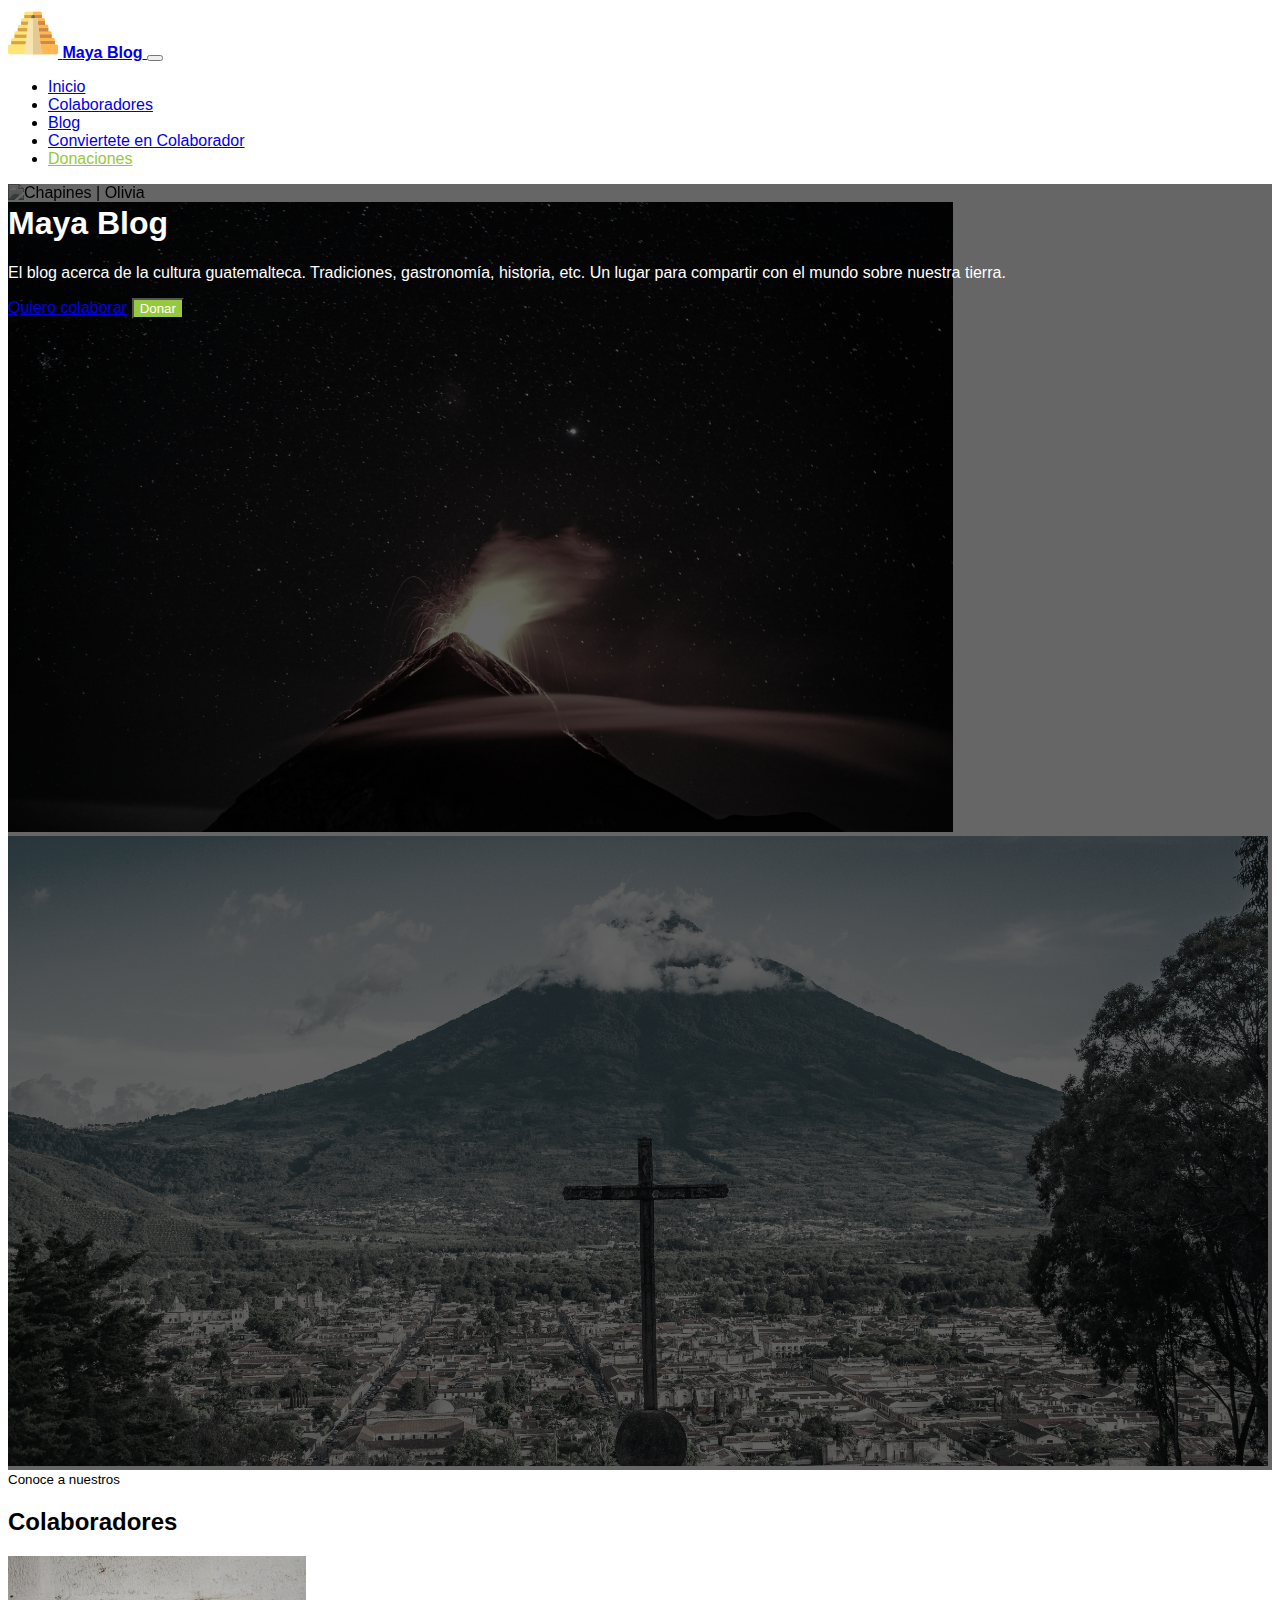
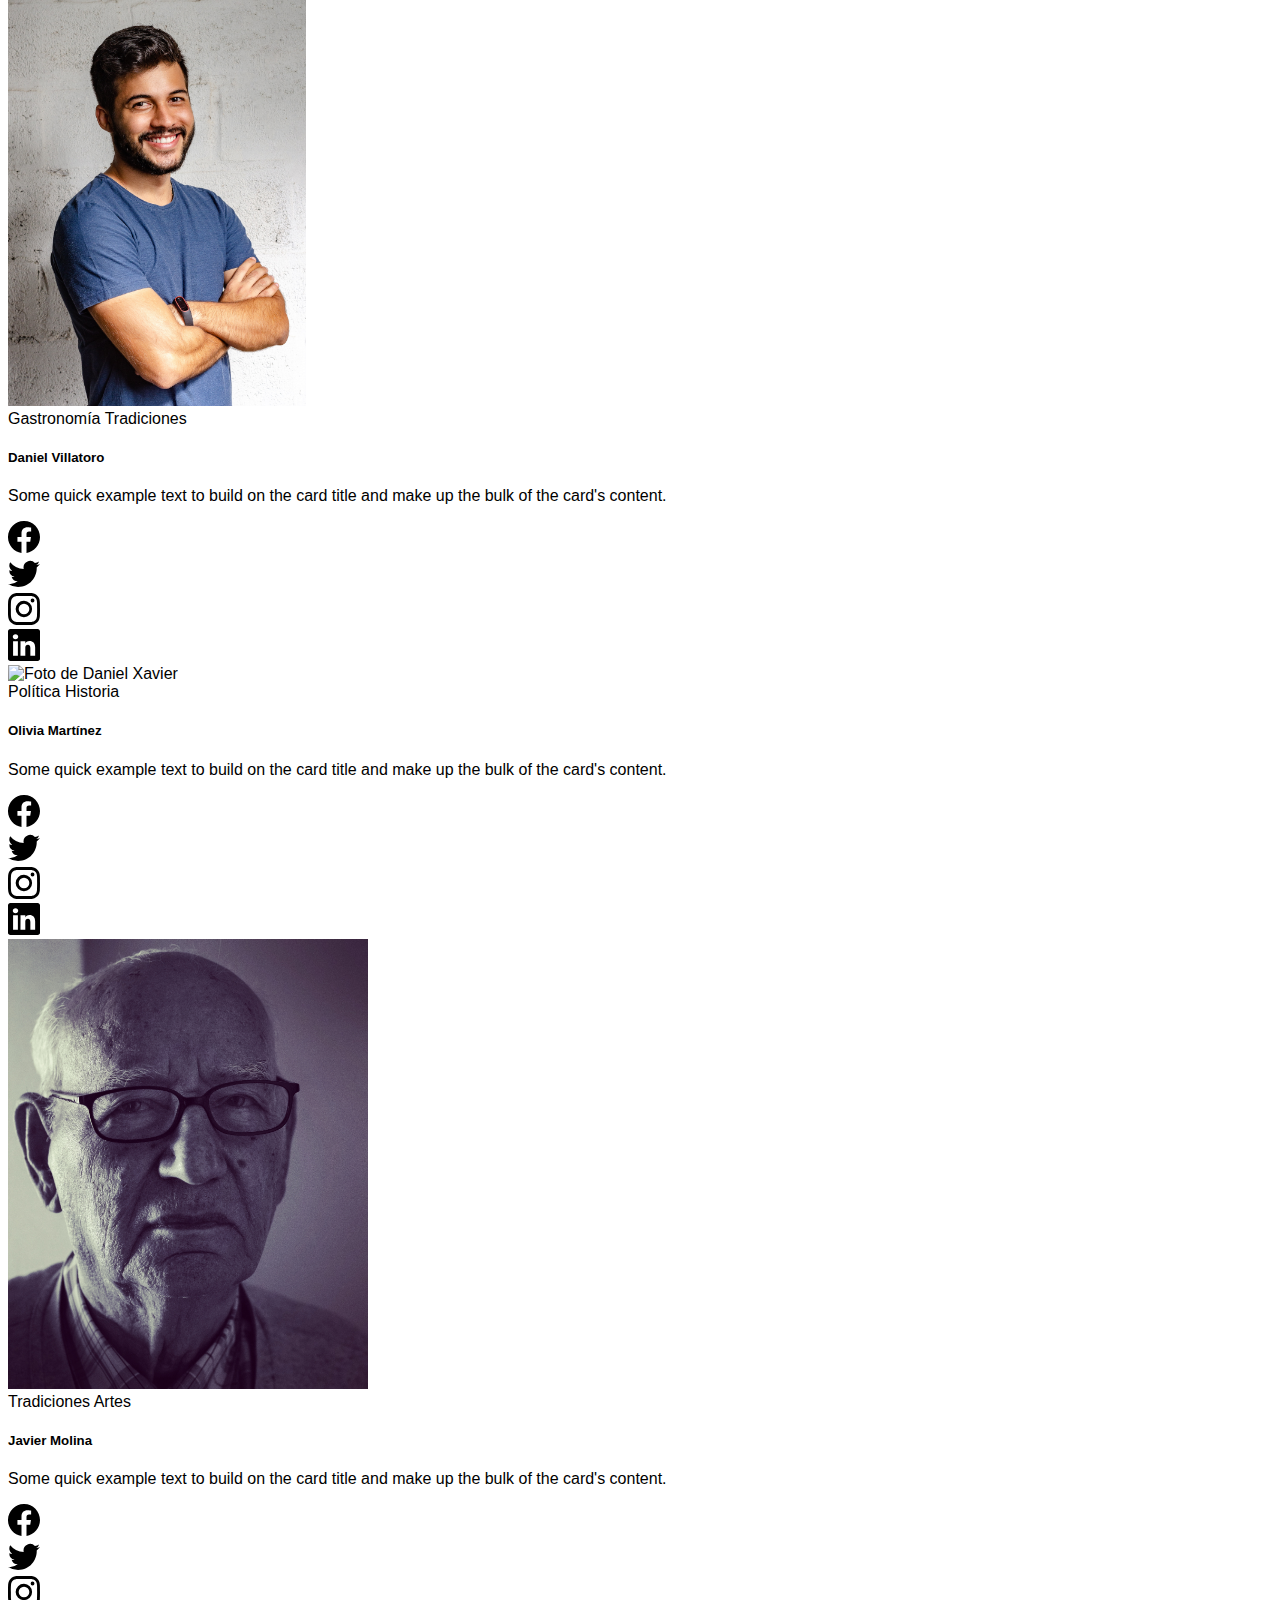
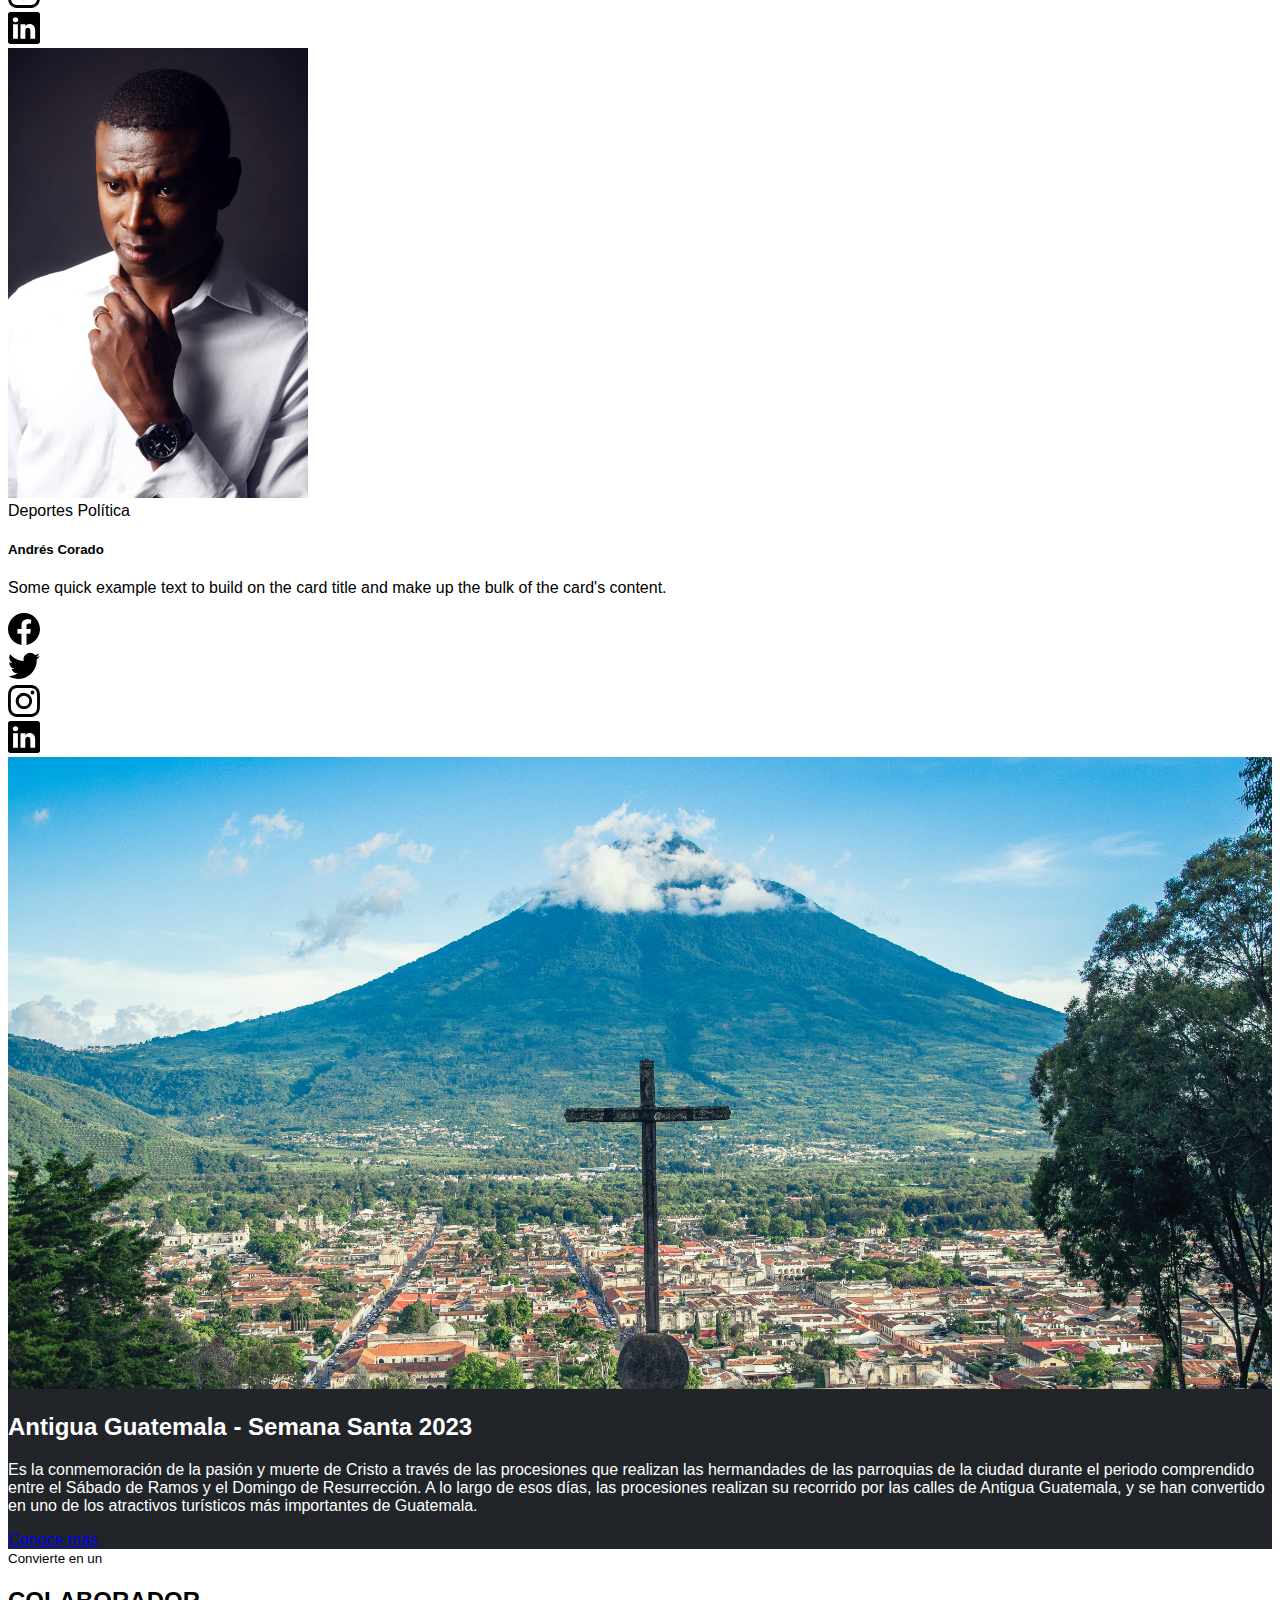
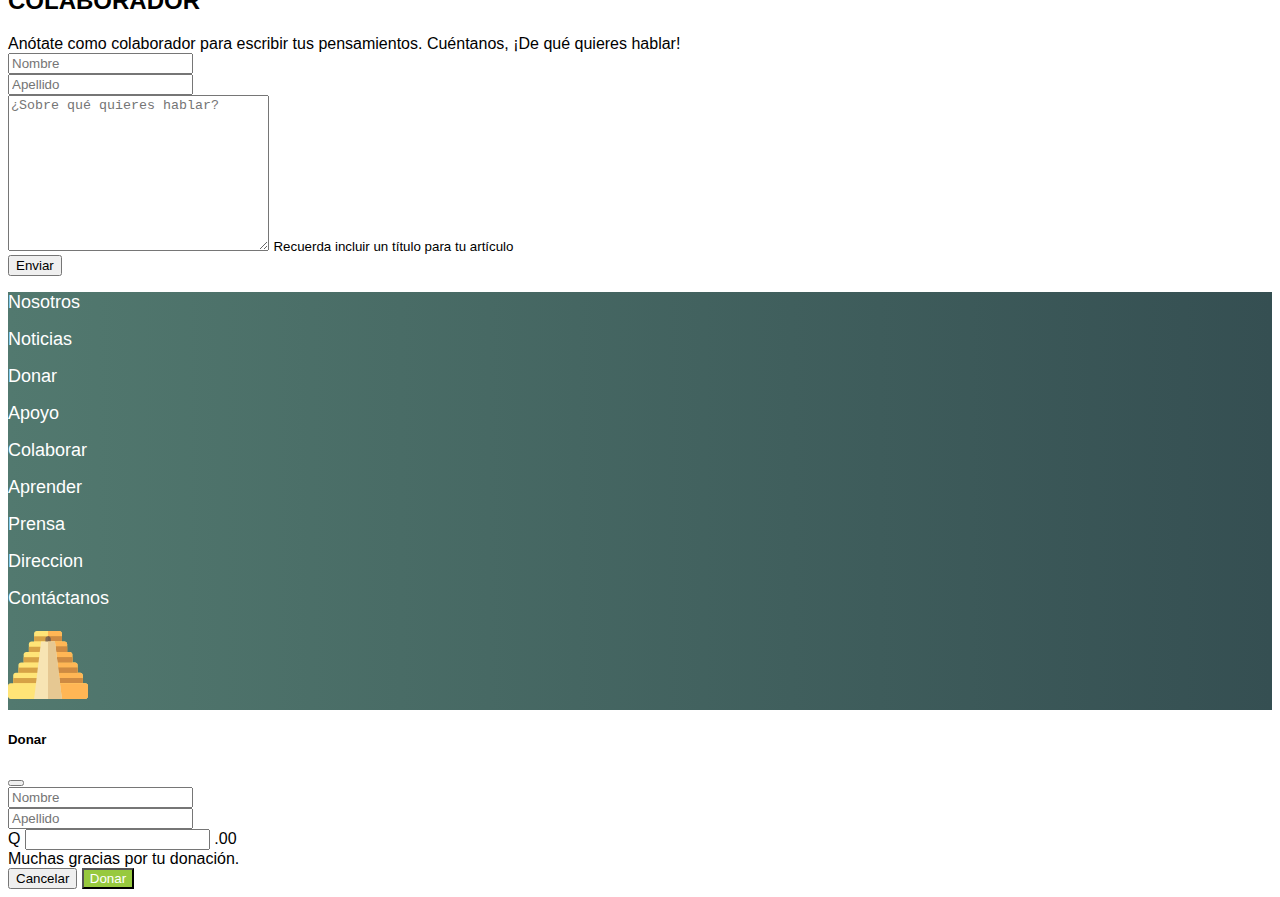
==== commit 9e2c1ad3: "Desarrollo de formulario modal y reconocimiento de scroll" ====
--- a/proyecto/index.html
+++ b/proyecto/index.html
@@ -11,36 +11,37 @@
     <title>Maya Blog</title>
   </head>
   
-  <body>
+  <body data-bs-spy="scroll" data-bs-target="#navbar">
     <!-- HEADER -->
     <!--Agrege navbar-dark para que las letras se pusieran grises, sino, no eran legibles-->
     <!--El navbar-expand es la propieda que indica en que breeakpoint se expandirá el navbar-->
-    <nav id="header" class="navbar navbar-expand-lg navbar-dark bg-dark">
+    <!-- fixed-top es para mantener una posición fija arriba, en este caso, nuestro nav -->
+    <nav id="header" class="navbar navbar-expand-lg navbar-dark bg-dark fixed-top">
         <div class="container">
           <a class="navbar-brand" href="#">
             <img src="assets/pyramid-mexico-svgrepo-com.svg" alt="Logo Blog">
             <strong>Maya Blog</strong>
           </a>
-          <button class="navbar-toggler" type="button" data-bs-toggle="collapse" data-bs-target="#navbarSupportedContent" aria-controls="navbarSupportedContent" aria-expanded="false" aria-label="Toggle navigation">
+          <button class="navbar-toggler" type="button" data-bs-toggle="collapse" data-bs-target="#navbar" aria-controls="navbar" aria-expanded="false" aria-label="Toggle navigation">
             <span class="navbar-toggler-icon"></span>
           </button>
-          <div class="collapse navbar-collapse" id="navbarSupportedContent">
+          <div class="collapse navbar-collapse" id="navbar">
             <!--me y ms es Margin End y Margin Start, en este caso usamos ms auto para agregar margen inicial y correrlo a la derecha-->
             <ul class="navbar-nav ms-auto mb-2 mb-lg-0">
               <li class="nav-item">
-                <a class="nav-link active" aria-current="page" href="#">Inicio</a>
+                <a class="nav-link active" aria-current="page" href="#carousel">Inicio</a>
               </li>
               <li class="nav-item">
-                <a class="nav-link" href="#">Colaboradores</a>
+                <a class="nav-link" href="#colab">Colaboradores</a>
               </li>
               <li class="nav-item">
-                <a class="nav-link" href="#">Sede</a>
+                <a class="nav-link" href="#blog">Blog</a>
               </li>
               <li class="nav-item">
-                <a class="nav-link" href="#">Conviertete en Colaborador</a>
+                <a class="nav-link" href="#convertColaborador">Conviertete en Colaborador</a>
               </li>
               <li class="nav-item">
-                <a class="nav-link text-donacion" href="#">Donaciones</a>
+                <a class="nav-link text-donacion" href="#" data-bs-toggle="modal" data-bs-target="#modalCompra">Donaciones</a>
               </li>
             </ul>
           </div>
@@ -71,7 +72,7 @@
                     <p class="d-none d-md-block fs-5">El blog acerca de la cultura guatemalteca. Tradiciones, gastronomía,  
                       historia, etc. Un lugar para compartir con el mundo sobre nuestra tierra.</p>
                       <a href="#" class="btn btn-outline-light fs-5">Quiero colaborar</a>
-                      <button type="button" class="btn btn-donar fs-5">Donar</button>
+                      <button type="button" class="btn btn-donar fs-5"  data-bs-toggle="modal" data-bs-target="#modalCompra">Donar</button>
                   </div>
                 </div>
               </div>
@@ -252,7 +253,7 @@
     <!-- /COLABORADORES -->
 
     <!-- LUGAR Y FECHA -->
-    <section id="place-time">
+    <section id="blog">
       <div class="container-fluid">
         <div class="row align-items-center">
           <div class="col-12 col-lg-6 ps-0 pe-0">
@@ -345,6 +346,55 @@
     </footer>
     <!-- /FOOTER -->
 
+    <!-- Modal -->
+    <div class="modal fade" id="modalCompra" tabindex="-1" aria-labelledby="exampleModalLabel" aria-hidden="true">
+      <div class="modal-dialog">
+        <div class="modal-content">
+          <div class="modal-header">
+            <h5 class="modal-title" id="exampleModalLabel">Donar</h5>
+            <button type="button" class="btn-close" data-bs-dismiss="modal" aria-label="Close"></button>
+          </div>
+
+          <div class="modal-body">
+            <form action="">
+              <div class="row">
+                <div class="col-12 col-md-6">
+                  <div class="mb-3">
+                    <input type="email" class="form-control" id="exampleFormControlInput1" placeholder="Nombre">
+                  </div>
+                </div>
+
+                <div class="col-12 col-md-6">
+                  <div class="mb-3">
+                    <input type="email" class="form-control" id="exampleFormControlInput1" placeholder="Apellido">
+                  </div>
+                </div>
+              </div>
+
+              <div class="row">
+                <div class="col-12 col-md-6 offset-md-3">
+                  <div class="input-group mb-3">
+                    <span class="input-group-text">Q</span>
+                    <input type="number" class="form-control" aria-label="Cantidad en quetzales">
+                    <span class="input-group-text">.00</span>
+                  </div>
+                </div>
+              </div>
+            </form>
+            <div class="alert alert-success" role="alert">
+              Muchas gracias por tu donación. 
+            </div>
+          </div>
+
+          <div class="modal-footer">
+            <button type="button" class="btn btn-secondary" data-bs-dismiss="modal">Cancelar</button>
+            <button type="button" class="btn btn-donar">Donar</button>
+          </div>
+        </div>
+      </div>
+    </div>
+    <!-- /Modal -->
+
     <script src="https://cdn.jsdelivr.net/npm/@popperjs/core@2.11.5/dist/umd/popper.min.js" integrity="sha384-Xe+8cL9oJa6tN/veChSP7q+mnSPaj5Bcu9mPX5F5xIGE0DVittaqT5lorf0EI7Vk" crossorigin="anonymous"></script>
     <script src="https://cdn.jsdelivr.net/npm/bootstrap@5.2.0-beta1/dist/js/bootstrap.min.js" integrity="sha384-kjU+l4N0Yf4ZOJErLsIcvOU2qSb74wXpOhqTvwVx3OElZRweTnQ6d31fXEoRD1Jy" crossorigin="anonymous"></script>
   </body>
--- a/proyecto/styles.css
+++ b/proyecto/styles.css
@@ -49,12 +49,12 @@
     object-fit:cover;
 }
 
-#place-time {
+#blog {
     background-color: #212529;
     color: white;
 }
 
-#place-time img{
+#blog img{
     max-width: 100%;
 }
 
